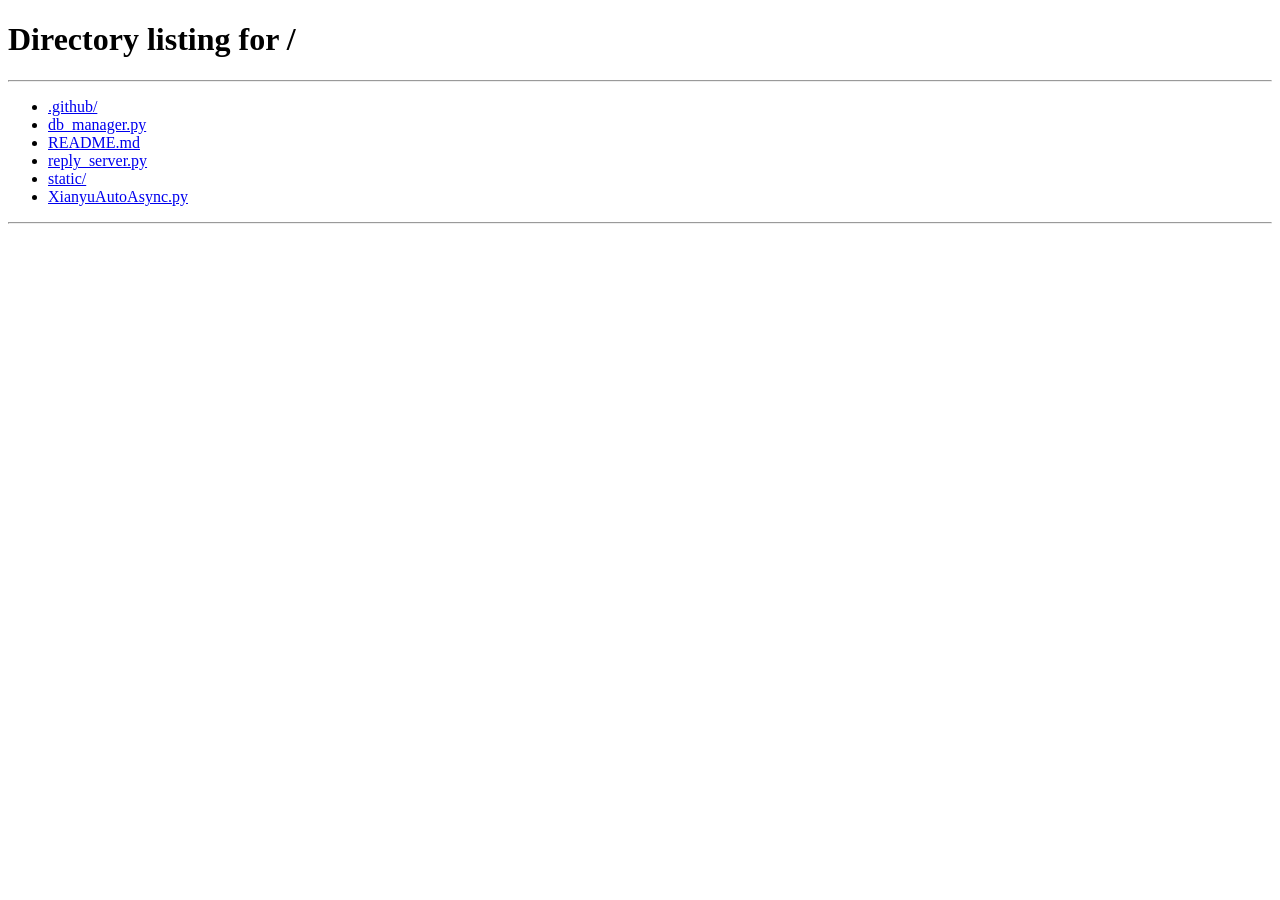
==== static/index.html @ 47ae5c9e "自动发货配置" ====
<!DOCTYPE html>
<html lang="zh-CN">
<head>
  <meta charset="UTF-8" />
  <meta name="viewport" content="width=device-width, initial-scale=1.0">
  <title>闲鱼自动回复管理系统</title>
  <link rel="stylesheet" href="/static/lib/bootstrap/bootstrap.min.css">
  <link rel="stylesheet" href="/static/lib/bootstrap-icons/bootstrap-icons.css">
  
  <link rel="stylesheet" href="/static/css/app.css">
</head>
<body>
  <!-- 移动端菜单切换按钮 -->
  <button class="mobile-toggle" onclick="toggleSidebar()">
    <i class="bi bi-list"></i>
  </button>

  <!-- 侧边栏 -->
  <div class="sidebar" id="sidebar">
    <div class="sidebar-header">
      <a href="#" class="sidebar-brand">
        <i class="bi bi-chat-dots-fill me-2"></i>
        闲鱼管理系统
      </a>
    </div>
    <nav class="sidebar-nav">
      <div class="nav-item">
        <a href="#" class="nav-link active" onclick="showSection('dashboard')">
          <i class="bi bi-speedometer2"></i>
          仪表盘
        </a>
      </div>
      <div class="nav-item">
        <a href="#" class="nav-link" onclick="showSection('accounts')">
          <i class="bi bi-person-circle"></i>
          账号管理
        </a>
      </div>
      <div class="nav-item">
        <a href="#" class="nav-link" onclick="showSection('items')">
          <i class="bi bi-box-seam"></i>
          商品管理
        </a>
      </div>
      <div class="nav-item">
        <a href="#" class="nav-link" onclick="showSection('auto-reply')">
          <i class="bi bi-chat-left-text"></i>
          自动回复
        </a>
      </div>
      <div class="nav-item">
        <a href="#" class="nav-link" onclick="showSection('cards')">
          <i class="bi bi-credit-card"></i>
          卡券管理
        </a>
      </div>
      <div class="nav-item">
        <a href="#" class="nav-link" onclick="showSection('auto-delivery')">
          <i class="bi bi-truck"></i>
          自动发货
        </a>
      </div>
      <div class="nav-item">
        <a href="#" class="nav-link" onclick="showSection('notification-channels')">
          <i class="bi bi-bell"></i>
          通知渠道
        </a>
      </div>
      <div class="nav-item">
        <a href="#" class="nav-link" onclick="showSection('message-notifications')">
          <i class="bi bi-chat-dots"></i>
          消息通知
        </a>
      </div>
      <div class="nav-item">
        <a href="/item_search.html" class="nav-link" target="_blank">
          <i class="bi bi-search"></i>
          商品搜索
        </a>
      </div>
      <div class="nav-item">
        <a href="#" class="nav-link" onclick="showSection('system-settings')">
          <i class="bi bi-gear"></i>
          系统设置
        </a>
      </div>

      <!-- 管理员专用菜单 -->
      <div id="adminMenuSection" style="display: none;">
        <div class="nav-divider mt-3 mb-2">
          <small class="text-white-50">管理员功能</small>
        </div>
        <div class="nav-item">
          <a href="/user_management.html" class="nav-link" target="_blank">
            <i class="bi bi-people"></i>
            用户管理
          </a>
        </div>
        <div class="nav-item">
          <a href="/log_management.html" class="nav-link" target="_blank">
            <i class="bi bi-file-text-fill"></i>
            系统日志
          </a>
        </div>
        <div class="nav-item">
          <a href="/data_management.html" class="nav-link" target="_blank">
            <i class="bi bi-database"></i>
            数据管理
          </a>
        </div>
      </div>

      <div class="nav-item">
        <a href="#" class="nav-link" onclick="showSection('about')">
          <i class="bi bi-info-circle"></i>
          关于
        </a>
      </div>

      <!-- 底部分隔符 -->
      <div class="nav-divider mt-3 mb-2">
        <small class="text-white-50">系统操作</small>
      </div>
      <div class="nav-item">
        <a href="#" class="nav-link" onclick="logout()">
          <i class="bi bi-box-arrow-right"></i>
          登出
        </a>
      </div>
    </nav>
  </div>

  <!-- 主内容区域 -->
  <div class="main-content">
    <!-- 仪表盘内容 -->
    <div id="dashboard-section" class="content-section active">
      <div class="content-header">
        <h2 class="mb-0">
          <i class="bi bi-speedometer2 me-2"></i>
          仪表盘
        </h2>
        <p class="text-muted mb-0">系统概览和统计信息</p>
      </div>
      <div class="content-body">
        <div class="dashboard-stats">
          <div class="stat-card">
            <div class="stat-icon primary">
              <i class="bi bi-person-circle"></i>
            </div>
            <div class="stat-number" id="totalAccounts">0</div>
            <div class="stat-label">总账号数</div>
          </div>
          <div class="stat-card">
            <div class="stat-icon success">
              <i class="bi bi-chat-left-text"></i>
            </div>
            <div class="stat-number" id="totalKeywords">0</div>
            <div class="stat-label">总关键词数</div>
          </div>
          <div class="stat-card">
            <div class="stat-icon warning">
              <i class="bi bi-activity"></i>
            </div>
            <div class="stat-number" id="activeAccounts">0</div>
            <div class="stat-label">启用账号数</div>
          </div>
        </div>

        <!-- 账号详情列表 -->
        <div class="card">
          <div class="card-header">
            <h5 class="mb-0">
              <i class="bi bi-list-ul me-2"></i>
              账号详情
            </h5>
          </div>
          <div class="card-body p-0">
            <div class="table-responsive">
              <table class="table table-hover mb-0">
                <thead>
                  <tr>
                    <th>账号ID</th>
                    <th>关键词数量</th>
                    <th>状态</th>
                    <th>最后更新</th>
                  </tr>
                </thead>
                <tbody id="dashboardAccountsList">
                  <!-- 动态生成 -->
                </tbody>
              </table>
            </div>
          </div>
        </div>
      </div>
    </div>

    <!-- 账号管理内容 -->
    <div id="accounts-section" class="content-section">
      <div class="content-header">
        <h2 class="mb-0">
          <i class="bi bi-person-circle me-2"></i>
          账号管理
        </h2>
        <p class="text-muted mb-0">管理闲鱼账号Cookie信息</p>
      </div>
      <div class="content-body">
        <!-- 添加Cookie卡片 -->
        <div class="card mb-4">
          <div class="card-header">
            <span><i class="bi bi-plus-circle me-2"></i>添加新账号</span>
          </div>
          <div class="card-body">
            <!-- 添加方式选择 -->
            <div class="row mb-4">
              <div class="col-12">
                <div class="d-grid gap-2 d-md-flex justify-content-md-center">
                  <button type="button" class="btn btn-success btn-lg me-md-2 flex-fill qr-login-btn" onclick="showQRCodeLogin()" style="max-width: 300px;">
                    <i class="bi bi-qr-code me-2"></i>
                    <span class="fw-bold">扫码登录</span>
                    <br>
                    <small class="opacity-75">推荐方式，安全便捷</small>
                  </button>
                  <button type="button" class="btn btn-outline-secondary btn-lg flex-fill manual-input-btn" onclick="toggleManualInput()" style="max-width: 300px;">
                    <i class="bi bi-keyboard me-2"></i>
                    <span class="fw-bold">手动输入</span>
                    <br>
                    <small class="opacity-75">输入Cookie信息</small>
                  </button>
                </div>
              </div>
            </div>

            <!-- 手动输入表单（默认隐藏） -->
            <div id="manualInputForm" style="display: none;">
              <div class="alert alert-info">
                <i class="bi bi-info-circle me-2"></i>
                <strong>提示：</strong>推荐使用扫码登录，更加安全便捷。如需手动输入，请确保Cookie信息的准确性。
              </div>
              <form id="addForm" class="row g-3">
                <div class="col-md-6">
                  <label for="cookieId" class="form-label">账号ID</label>
                  <input type="text" class="form-control" id="cookieId" placeholder="例如 unb 或自定义" required>
                </div>
                <div class="col-md-6">
                  <label for="cookieAlias" class="form-label">备注（可选）</label>
                  <input type="text" class="form-control" id="cookieAlias" placeholder="如：主号、店铺A" maxlength="32">
                </div>
                <div class="col-12">
                  <label for="cookieValue" class="form-label d-flex justify-content-between align-items-center">
                    <span>Cookie值</span>
                    <small class="text-muted">长度: <span id="cookieValueCounter">0</span> 字符</small>
                  </label>
                  <textarea class="form-control" id="cookieValue" rows="10"
                            style="font-family: ui-monospace, SFMono-Regular, Menlo, Consolas, monospace; font-size: 0.85rem; white-space: pre; word-break: break-all;"
                            placeholder="粘贴完整 Cookie 字符串，必须包含 unb / cookie2 / _m_h5_tk / _m_h5_tk_enc 等字段"
                            spellcheck="false" required></textarea>
                </div>
                <div class="col-12">
                  <button type="submit" class="btn btn-primary">
                    <i class="bi bi-plus-lg me-1"></i>添加账号
                  </button>
                  <button type="button" class="btn btn-secondary ms-2" onclick="toggleManualInput()">
                    <i class="bi bi-x-circle me-1"></i>取消
                  </button>
                </div>
              </form>
            </div>
          </div>
        </div>

        <!-- Cookie列表卡片 -->
        <div class="card">
          <div class="card-header d-flex justify-content-between align-items-center">
            <span><i class="bi bi-list-ul me-2"></i>账号列表</span>
            <div class="btn-group">
              <button class="btn btn-sm btn-outline-success" onclick="openDefaultReplyManager()">
                <i class="bi bi-chat-text me-1"></i>默认回复管理
              </button>
              <button class="btn btn-sm btn-outline-primary" onclick="loadCookies()">
                <i class="bi bi-arrow-clockwise me-1"></i>刷新
              </button>
            </div>
          </div>
          <div class="card-body p-0">
            <div class="table-responsive">
              <table class="table table-hover" id="cookieTable">
                <thead>
                  <tr>
                    <th style="width: 10%">账号ID</th>
                    <th style="width: 10%">备注</th>
                    <th style="width: 15%">Cookie值</th>
                    <th style="width: 7%">关键词</th>
                    <th style="width: 7%">状态</th>
                    <th style="width: 8%">默认回复</th>
                    <th style="width: 8%">AI回复</th>
                    <th style="width: 9%">自动确认发货</th>
                    <th style="width: 26%">操作</th>
                  </tr>
                </thead>
                <tbody></tbody>
              </table>
            </div>
          </div>
        </div>
      </div>
    </div>

    <!-- 商品管理内容 -->
    <div id="items-section" class="content-section">
      <div class="content-header">
        <h2 class="mb-0">
          <i class="bi bi-box-seam me-2"></i>
          商品管理
        </h2>
        <p class="text-muted mb-0">管理各账号的商品信息</p>
      </div>

      <div class="content-body">
        <!-- Cookie筛选 -->
        <div class="card mb-4">
          <div class="card-body">
            <div class="row align-items-end">
              <div class="col-md-6">
                <label for="itemCookieFilter" class="form-label">筛选账号</label>
                <select class="form-select" id="itemCookieFilter" onchange="loadItemsByCookie()">
                  <option value="">所有账号</option>
                </select>
              </div>
              <div class="col-md-6">
                <div class="d-flex justify-content-end align-items-end gap-2">
                  <!-- 页码输入 -->
                  <div class="d-flex align-items-center gap-2">
                    <label for="pageNumber" class="form-label mb-0 text-nowrap">页码:</label>
                    <input type="number" class="form-control" id="pageNumber" placeholder="页码" min="1" value="1" style="width: 80px;">
                  </div>
                  <div class="d-flex gap-2">
                    <button class="btn btn-success" onclick="getAllItemsFromAccount()">
                      <i class="bi bi-download me-1"></i>获取指定页
                    </button>
                    <button class="btn btn-warning" onclick="getAllItemsFromAccountAll()">
                      <i class="bi bi-collection me-1"></i>获取所有页
                    </button>
                    <button class="btn btn-primary" onclick="refreshItems()">
                      <i class="bi bi-arrow-clockwise me-1"></i>刷新
                    </button>
                  </div>
                </div>
              </div>
            </div>
          </div>
        </div>

        <!-- 商品列表 -->
        <div class="card">
          <div class="card-header d-flex justify-content-between align-items-center">
            <h5 class="mb-0">商品列表(自动发货根据商品标题和商品详情匹配关键字)</h5>
            <button class="btn btn-sm btn-outline-danger" onclick="batchDeleteItems()" id="batchDeleteBtn" disabled>
              <i class="bi bi-trash"></i> 批量删除
            </button>
          </div>
          <div class="card-body">
            <div class="table-responsive">
              <table class="table table-hover">
                <thead>
                  <tr>
                    <th style="width: 5%">
                      <input type="checkbox" id="selectAllItems" onchange="toggleSelectAll(this)">
                    </th>
                    <th style="width: 10%">账号ID</th>
                    <th style="width: 10%">商品ID</th>
                    <th style="width: 13%">商品标题</th>
                    <th style="width: 14%">商品详情</th>
                    <th style="width: 7%">多规格</th>
                    <th style="width: 9%">确认收货发货</th>
                    <th style="width: 13%">已配置发货规则</th>
                    <th style="width: 9%">更新时间</th>
                    <th style="width: 10%">操作</th>
                  </tr>
                </thead>
                <tbody id="itemsTableBody">
                  <tr>
                    <td colspan="10" class="text-center text-muted">加载中...</td>
                  </tr>
                </tbody>
              </table>
            </div>
          </div>
        </div>
      </div>
    </div>

    <!-- 自动回复内容 -->
    <div id="auto-reply-section" class="content-section">
      <div class="content-header">
        <h2 class="mb-0">
          <i class="bi bi-chat-left-text me-2"></i>
          自动回复
        </h2>
        <p class="text-muted mb-0">设置账号的关键词自动回复</p>
      </div>
      <div class="content-body">
        <!-- 现代化账号选择器 -->
        <div class="account-selector">
          <div class="selector-header">
            <div class="selector-icon">
              <i class="bi bi-person-circle"></i>
            </div>
            <div>
              <h3 class="selector-title">选择账号</h3>
              <p class="selector-subtitle">选择要配置自动回复的闲鱼账号</p>
            </div>
          </div>
          <div class="row g-3 align-items-end">
            <div class="col-md-8">
              <div class="account-select-wrapper">
                <select class="account-select" id="accountSelect" onchange="loadAccountKeywords()">
                  <option value="">🔍 请选择一个账号开始配置...</option>
                </select>
              </div>
            </div>
            <div class="col-md-4">
              <button class="btn btn-primary w-100 d-flex align-items-center justify-content-center" onclick="refreshAccountList()" style="padding: 1rem 1.25rem; height: auto;">
                <i class="bi bi-arrow-clockwise me-2"></i>
                <span>刷新列表</span>
              </button>
            </div>
          </div>
        </div>

        <!-- 现代化关键词管理容器 -->
        <div class="keyword-container" id="keywordManagement" style="display: none;">
          <div class="keyword-header">
            <h3>
              <i class="bi bi-chat-dots me-2"></i>
              关键词管理
            </h3>
            <div class="d-flex align-items-center gap-2">
              <div class="account-badge" id="currentAccountBadge">
                <!-- 动态显示当前账号 -->
              </div>
              <div class="btn-group" role="group">
                <button class="btn btn-outline-success btn-sm" onclick="exportKeywords()" title="导出关键词">
                  <i class="bi bi-download"></i> 导出
                </button>
                <button class="btn btn-outline-primary btn-sm" onclick="showImportModal()" title="导入关键词">
                  <i class="bi bi-upload"></i> 导入
                </button>
              </div>
            </div>
          </div>

          <!-- 添加关键词区域 -->
          <div class="keyword-input-area">
            <div class="keyword-input-group">
              <div class="input-field">
                <label>关键词</label>
                <input type="text" id="newKeyword" placeholder="例如：你好">
              </div>
              <div class="input-field">
                <label>自动回复内容</label>
                <input type="text" id="newReply" placeholder="例如：您好，欢迎咨询！有什么可以帮助您的吗？">
              </div>
              <div class="input-field">
                <label>商品ID（可选）</label>
                <select id="newItemIdSelect" class="form-select">
                  <option value="">选择商品或留空表示通用关键词</option>
                </select>
              </div>
              <button class="add-btn" onclick="addKeyword()">
                <i class="bi bi-plus-lg"></i>
                添加文本关键词
              </button>
              <button class="add-btn btn-image" onclick="showAddImageKeywordModal()">
                <i class="bi bi-image"></i>
                添加图片关键词
              </button>
            </div>
            <div class="mt-3">
              <small class="text-muted">
                <i class="bi bi-lightbulb me-1"></i>
                <strong>支持变量：</strong>
                <code>{send_user_name}</code> 用户昵称，
                <code>{send_user_id}</code> 用户ID，
                <code>{send_message}</code> 用户消息
              </small>
            </div>
          </div>

          <!-- 关键词列表 -->
          <div class="keywords-list" id="keywordsList">
            <!-- 动态生成的关键词列表 -->
          </div>
        </div>
      </div>
    </div>

    <!-- 卡券管理内容 -->
    <div id="cards-section" class="content-section">
      <div class="content-header">
        <h2 class="mb-0">
          <i class="bi bi-credit-card me-2"></i>
          卡券管理
        </h2>
        <p class="text-muted mb-0">管理虚拟商品的卡券数据，支持API、固定文字和批量数据</p>
      </div>
      <div class="content-body">
        <!-- 卡券列表 -->
        <div class="row">
          <div class="col-md-8">
            <div class="card">
              <div class="card-header d-flex justify-content-between align-items-center">
                <h5 class="mb-0">卡券列表</h5>
                <button class="btn btn-primary btn-sm" onclick="showAddCardModal()">
                  <i class="bi bi-plus-lg me-1"></i>添加卡券
                </button>
              </div>
              <div class="card-body">
                <div class="table-responsive">
                  <table class="table table-hover">
                    <thead>
                      <tr>
                        <th>卡券名称</th>
                        <th>类型</th>
                        <th>规格信息</th>
                        <th>数据量</th>
                        <th>延时时间</th>
                        <th>状态</th>
                        <th>创建时间</th>
                        <th>操作</th>
                      </tr>
                    </thead>
                    <tbody id="cardsTableBody">
                      <tr>
                        <td colspan="7" class="text-center py-4 text-muted">
                          <i class="bi bi-credit-card fs-1 d-block mb-3"></i>
                          <h5>暂无卡券数据</h5>
                          <p class="mb-0">点击"添加卡券"开始创建您的第一个卡券</p>
                        </td>
                      </tr>
                    </tbody>
                  </table>
                </div>
              </div>
            </div>
          </div>
          <div class="col-md-4">
            <div class="card">
              <div class="card-header">
                <h5 class="mb-0">统计信息</h5>
              </div>
              <div class="card-body">
                <div class="stat-item mb-3">
                  <div class="d-flex justify-content-between">
                    <span>总卡券数</span>
                    <span class="badge bg-primary" id="totalCards">0</span>
                  </div>
                </div>
                <div class="stat-item mb-3">
                  <div class="d-flex justify-content-between">
                    <span>API类型</span>
                    <span class="badge bg-info" id="apiCards">0</span>
                  </div>
                </div>
                <div class="stat-item mb-3">
                  <div class="d-flex justify-content-between">
                    <span>固定文字</span>
                    <span class="badge bg-success" id="textCards">0</span>
                  </div>
                </div>
                <div class="stat-item">
                  <div class="d-flex justify-content-between">
                    <span>批量数据</span>
                    <span class="badge bg-warning" id="dataCards">0</span>
                  </div>
                </div>
              </div>
            </div>
          </div>
        </div>
      </div>
    </div>

    <!-- 自动发货内容 -->
    <div id="auto-delivery-section" class="content-section">
      <div class="content-header">
        <h2 class="mb-0">
          <i class="bi bi-truck me-2"></i>
          自动发货
        </h2>
        <p class="text-muted mb-0">根据商品关键字自动匹配卡券进行发货</p>
      </div>
      <div class="content-body">
        <!-- 发货规则列表 -->
        <div class="row">
          <div class="col-md-8">
            <div class="card">
              <div class="card-header d-flex justify-content-between align-items-center">
                <h5 class="mb-0">发货规则</h5>
                <button class="btn btn-primary btn-sm" onclick="showAddDeliveryRuleModal()">
                  <i class="bi bi-plus-lg me-1"></i>添加规则
                </button>
              </div>
              <div class="card-body">
                <div class="table-responsive">
                  <table class="table table-hover">
                    <thead>
                      <tr>
                        <th>商品关键字</th>
                        <th>匹配卡券</th>
                        <th>卡券类型</th>
                        <th>发货数量</th>
                        <th>状态</th>
                        <th>已发货次数</th>
                        <th>操作</th>
                      </tr>
                    </thead>
                    <tbody id="deliveryRulesTableBody">
                      <tr>
                        <td colspan="7" class="text-center py-4 text-muted">
                          <i class="bi bi-truck fs-1 d-block mb-3"></i>
                          <h5>暂无发货规则</h5>
                          <p class="mb-0">点击"添加规则"开始配置自动发货规则</p>
                        </td>
                      </tr>
                    </tbody>
                  </table>
                </div>
              </div>
            </div>
          </div>
          <div class="col-md-4">
            <div class="card">
              <div class="card-header">
                <h5 class="mb-0">发货统计</h5>
              </div>
              <div class="card-body">
                <div class="stat-item mb-3">
                  <div class="d-flex justify-content-between">
                    <span>总规则数</span>
                    <span class="badge bg-primary" id="totalRules">0</span>
                  </div>
                </div>
                <div class="stat-item mb-3">
                  <div class="d-flex justify-content-between">
                    <span>启用规则</span>
                    <span class="badge bg-success" id="activeRules">0</span>
                  </div>
                </div>
                <div class="stat-item mb-3">
                  <div class="d-flex justify-content-between">
                    <span>今日发货</span>
                    <span class="badge bg-info" id="todayDeliveries">0</span>
                  </div>
                </div>
                <div class="stat-item">
                  <div class="d-flex justify-content-between">
                    <span>总发货量</span>
                    <span class="badge bg-warning" id="totalDeliveries">0</span>
                  </div>
                </div>
              </div>
            </div>
          </div>
        </div>
      </div>
    </div>

    <!-- 通知渠道管理内容 -->
    <div id="notification-channels-section" class="content-section">
      <div class="content-header">
        <h2 class="mb-0">
          <i class="bi bi-bell me-2"></i>
          通知渠道管理
        </h2>
        <p class="text-muted mb-0">管理消息通知渠道，支持QQ通知等多种方式</p>
      </div>
      <div class="content-body">
        <!-- 通知渠道类型选择 -->
        <div class="card mb-4">
          <div class="card-header">
            <span><i class="bi bi-plus-circle me-2"></i>添加通知渠道</span>
          </div>
          <div class="card-body">
            <div class="alert alert-info mb-4">
              <i class="bi bi-info-circle me-2"></i>
              <strong>选择通知方式：</strong>点击下方按钮选择您要配置的通知渠道类型
            </div>

            <!-- 通知渠道类型按钮 -->
            <div class="row g-2">
              <div class="col-sm-6 col-md-4 col-lg-3 col-xl-2">
                <div class="card h-100 channel-type-card" onclick="showAddChannelModal('qq')">
                  <div class="card-body text-center">
                    <div class="channel-icon">
                      <i class="bi bi-chat-dots-fill text-primary"></i>
                    </div>
                    <h6 class="card-title">QQ通知</h6>
                    <p class="card-text text-muted">QQ机器人消息</p>
                    <div class="mt-auto">
                      <button class="btn btn-outline-primary btn-sm">
                        <i class="bi bi-plus-circle me-1"></i>配置
                      </button>
                    </div>
                  </div>
                </div>
              </div>

              <div class="col-sm-6 col-md-4 col-lg-3 col-xl-2">
                <div class="card h-100 channel-type-card" onclick="showAddChannelModal('dingtalk')">
                  <div class="card-body text-center">
                    <div class="channel-icon">
                      <i class="bi bi-bell-fill text-info"></i>
                    </div>
                    <h6 class="card-title">钉钉通知</h6>
                    <p class="card-text text-muted">钉钉机器人消息</p>
                    <div class="mt-auto">
                      <button class="btn btn-outline-info btn-sm">
                        <i class="bi bi-plus-circle me-1"></i>配置
                      </button>
                    </div>
                  </div>
                </div>
              </div>

              <div class="col-sm-6 col-md-4 col-lg-3 col-xl-2">
                <div class="card h-100 channel-type-card" onclick="showAddChannelModal('email')">
                  <div class="card-body text-center">
                    <div class="channel-icon">
                      <i class="bi bi-envelope-fill text-success"></i>
                    </div>
                    <h6 class="card-title">邮件通知</h6>
                    <p class="card-text text-muted">SMTP邮件发送</p>
                    <div class="mt-auto">
                      <button class="btn btn-outline-success btn-sm">
                        <i class="bi bi-plus-circle me-1"></i>配置
                      </button>
                    </div>
                  </div>
                </div>
              </div>

              <div class="col-sm-6 col-md-4 col-lg-3 col-xl-2">
                <div class="card h-100 channel-type-card" onclick="showAddChannelModal('webhook')">
                  <div class="card-body text-center">
                    <div class="channel-icon">
                      <i class="bi bi-link-45deg text-warning"></i>
                    </div>
                    <h6 class="card-title">Webhook</h6>
                    <p class="card-text text-muted">自定义HTTP请求</p>
                    <div class="mt-auto">
                      <button class="btn btn-outline-warning btn-sm">
                        <i class="bi bi-plus-circle me-1"></i>配置
                      </button>
                    </div>
                  </div>
                </div>
              </div>

              <div class="col-sm-6 col-md-4 col-lg-3 col-xl-2">
                <div class="card h-100 channel-type-card" onclick="showAddChannelModal('wechat')">
                  <div class="card-body text-center">
                    <div class="channel-icon">
                      <i class="bi bi-wechat text-success"></i>
                    </div>
                    <h6 class="card-title">微信通知</h6>
                    <p class="card-text text-muted">企业微信机器人</p>
                    <div class="mt-auto">
                      <button class="btn btn-outline-success btn-sm">
                        <i class="bi bi-plus-circle me-1"></i>配置
                      </button>
                    </div>
                  </div>
                </div>
              </div>

              <div class="col-sm-6 col-md-4 col-lg-3 col-xl-2">
                <div class="card h-100 channel-type-card" onclick="showAddChannelModal('telegram')">
                  <div class="card-body text-center">
                    <div class="channel-icon">
                      <i class="bi bi-telegram text-primary"></i>
                    </div>
                    <h6 class="card-title">Telegram</h6>
                    <p class="card-text text-muted">Telegram机器人</p>
                    <div class="mt-auto">
                      <button class="btn btn-outline-primary btn-sm">
                        <i class="bi bi-plus-circle me-1"></i>配置
                      </button>
                    </div>
                  </div>
                </div>
              </div>
            </div>
          </div>
        </div>

        <!-- 通知渠道列表 -->
        <div class="card">
          <div class="card-header d-flex justify-content-between align-items-center">
            <span><i class="bi bi-list-ul me-2"></i>通知渠道列表</span>
            <button class="btn btn-sm btn-outline-primary" onclick="loadNotificationChannels()">
              <i class="bi bi-arrow-clockwise me-1"></i>刷新
            </button>
          </div>
          <div class="card-body">
            <div class="table-responsive">
              <table class="table table-hover" id="channelsTable">
                <thead>
                  <tr>
                    <th style="width: 10%">ID</th>
                    <th style="width: 25%">名称</th>
                    <th style="width: 15%">类型</th>
                    <th style="width: 20%">配置</th>
                    <th style="width: 10%">状态</th>
                    <th style="width: 20%">操作</th>
                  </tr>
                </thead>
                <tbody id="channelsTableBody">
                  <!-- 动态生成 -->
                </tbody>
              </table>
            </div>
          </div>
        </div>
      </div>
    </div>

    <!-- 消息通知配置内容 -->
    <div id="message-notifications-section" class="content-section">
      <div class="content-header">
        <h2 class="mb-0">
          <i class="bi bi-chat-dots me-2"></i>
          消息通知配置
        </h2>
        <p class="text-muted mb-0">为每个账号配置消息通知渠道</p>
      </div>
      <div class="content-body">
        <div class="card">
          <div class="card-header d-flex justify-content-between align-items-center">
            <span><i class="bi bi-gear me-2"></i>账号通知配置</span>
            <button class="btn btn-sm btn-outline-primary" onclick="loadMessageNotifications()">
              <i class="bi bi-arrow-clockwise me-1"></i>刷新
            </button>
          </div>
          <div class="card-body">
            <div class="table-responsive">
              <table class="table table-hover" id="notificationsTable">
                <thead>
                  <tr>
                    <th style="width: 20%">账号ID</th>
                    <th style="width: 30%">通知渠道</th>
                    <th style="width: 15%">状态</th>
                    <th style="width: 35%">操作</th>
                  </tr>
                </thead>
                <tbody id="notificationsTableBody">
                  <!-- 动态生成 -->
                </tbody>
              </table>
            </div>
          </div>
        </div>
      </div>
    </div>

    <!-- 日志管理内容 -->
    <div id="logs-section" class="content-section">
      <div class="content-header">
        <h2 class="mb-0">
          <i class="bi bi-file-text me-2"></i>
          日志管理
        </h2>
        <p class="text-muted mb-0">实时显示系统日志，支持自动刷新和统计分析</p>
      </div>

      <div class="content-body">
        <!-- 日志控制 -->
        <div class="row mb-3">
          <div class="col-md-3">
            <label for="logLines" class="form-label">显示行数</label>
            <select class="form-select" id="logLines" onchange="refreshLogs()">
              <option value="100">100行</option>
              <option value="200" selected>200行</option>
              <option value="500">500行</option>
              <option value="1000">1000行</option>
              <option value="2000">2000行</option>
            </select>
          </div>
          <div class="col-md-9">
            <label class="form-label">&nbsp;</label>
            <div class="d-flex gap-2">
              <button class="btn btn-outline-primary" onclick="refreshLogs()">
                <i class="bi bi-arrow-clockwise me-1"></i>刷新日志
              </button>
              <button class="btn btn-outline-secondary" onclick="clearLogsDisplay()">
                <i class="bi bi-trash me-1"></i>清空显示
              </button>
              <button class="btn btn-outline-danger" onclick="clearLogsServer()">
                <i class="bi bi-trash3 me-1"></i>清空服务器日志
              </button>
              <button class="btn btn-outline-info" onclick="showLogStats()">
                <i class="bi bi-bar-chart me-1"></i>统计信息
              </button>
              <button class="btn btn-outline-info" onclick="toggleAutoRefresh()">
                <i class="bi bi-play-circle me-1"></i><span id="autoRefreshText">开启自动刷新</span>
              </button>
            </div>
          </div>
        </div>

        <!-- 日志显示区域 -->
        <div class="card">
          <div class="card-header d-flex justify-content-between align-items-center">
            <span>系统日志</span>
            <div class="d-flex gap-2">
              <span class="badge bg-secondary" id="logCount">0 条日志</span>
              <span class="badge bg-info" id="lastUpdate">未更新</span>
            </div>
          </div>
          <div class="card-body p-0">
            <div id="logContainer" class="log-container">
              <div class="text-center p-4 text-muted">
                <i class="bi bi-file-text fs-1"></i>
                <p class="mt-2">点击刷新按钮加载日志</p>
              </div>
            </div>
          </div>
        </div>
      </div>
    </div>

    <!-- 系统设置内容 -->
    <div id="system-settings-section" class="content-section">
      <div class="content-header">
        <h2 class="mb-0">
          <i class="bi bi-gear me-2"></i>
          系统设置
        </h2>
        <p class="text-muted mb-0">管理系统配置和用户设置</p>
      </div>
      <div class="content-body">
        <div class="row">
          <!-- 密码设置 -->
          <div class="col-md-6">
            <div class="card">
              <div class="card-header">
                <i class="bi bi-shield-lock me-2"></i>密码设置
              </div>
              <div class="card-body">
                <form id="passwordForm">
                  <div class="mb-3">
                    <label for="currentPassword" class="form-label">当前密码</label>
                    <input type="password" class="form-control" id="currentPassword" required>
                  </div>
                  <div class="mb-3">
                    <label for="newPassword" class="form-label">新密码</label>
                    <input type="password" class="form-control" id="newPassword" required>
                  </div>
                  <div class="mb-3">
                    <label for="confirmPassword" class="form-label">确认新密码</label>
                    <input type="password" class="form-control" id="confirmPassword" required>
                  </div>
                  <button type="submit" class="btn btn-primary">
                    <i class="bi bi-check-circle me-1"></i>更新密码
                  </button>
                </form>
              </div>
            </div>
          </div>

          <!-- 主题设置 -->
          <div class="col-md-6">
            <div class="card">
              <div class="card-header">
                <i class="bi bi-palette me-2"></i>主题设置
              </div>
              <div class="card-body">
                <form id="themeForm">
                  <div class="mb-3">
                    <label for="themeColor" class="form-label">主题颜色</label>
                    <select class="form-select" id="themeColor">
                      <option value="blue">蓝色</option>
                      <option value="green">绿色</option>
                      <option value="purple">紫色</option>
                      <option value="red">红色</option>
                      <option value="orange">橙色</option>
                    </select>
                  </div>
                  <button type="submit" class="btn btn-primary">
                    <i class="bi bi-check-circle me-1"></i>应用主题
                  </button>
                </form>
              </div>
            </div>
          </div>
        </div>

        <!-- 备份管理 (仅管理员可见) -->
        <div id="backup-management" class="row mt-4" style="display: none;">
          <div class="col-12">
            <div class="card">
              <div class="card-header">
                <i class="bi bi-archive me-2"></i>备份管理
                <span class="badge bg-warning ms-2">管理员专用</span>
              </div>
              <div class="card-body">
                <div class="row">
                  <!-- 数据库备份 -->
                  <div class="col-md-6">
                    <h6 class="mb-3">
                      <i class="bi bi-database-down me-2"></i>数据库备份
                    </h6>
                    <p class="text-muted mb-3">直接下载完整的数据库文件，包含所有用户数据和设置</p>
                    <button type="button" class="btn btn-success" onclick="downloadDatabaseBackup()">
                      <i class="bi bi-download me-1"></i>下载数据库
                    </button>
                    <div class="mt-2">
                      <small class="text-muted">
                        <i class="bi bi-info-circle me-1"></i>
                        推荐方式：完整备份，恢复简单
                      </small>
                    </div>
                  </div>

                  <!-- 数据库恢复 -->
                  <div class="col-md-6">
                    <h6 class="mb-3">
                      <i class="bi bi-database-up me-2"></i>数据库恢复
                    </h6>
                    <p class="text-muted mb-3">上传数据库文件直接替换当前数据库，系统将自动重新加载</p>
                    <div class="mb-3">
                      <input type="file" class="form-control" id="databaseFile" accept=".db">
                    </div>
                    <button type="button" class="btn btn-danger" onclick="uploadDatabaseBackup()">
                      <i class="bi bi-upload me-1"></i>恢复数据库
                    </button>
                    <div class="mt-2">
                      <small class="text-danger">
                        <i class="bi bi-exclamation-triangle me-1"></i>
                        警告：将覆盖所有当前数据！
                      </small>
                    </div>
                  </div>
                </div>



                <!-- 系统缓存管理 -->
                <div class="row mt-4">
                  <div class="col-12">
                    <h6 class="mb-3">
                      <i class="bi bi-arrow-clockwise me-2"></i>系统缓存管理
                    </h6>
                    <p class="text-muted mb-3">如果导入备份后关键字等数据没有立即更新，可以手动刷新系统缓存</p>
                    <button type="button" class="btn btn-info" onclick="reloadSystemCache()">
                      <i class="bi bi-arrow-clockwise me-1"></i>刷新系统缓存
                    </button>
                  </div>
                </div>

                <div class="alert alert-warning mt-4" role="alert">
                  <i class="bi bi-exclamation-triangle me-2"></i>
                  <strong>注意：</strong>导入备份将会覆盖当前系统的所有数据，请谨慎操作！建议在导入前先导出当前数据作为备份。
                </div>
              </div>
            </div>
          </div>
        </div>
      </div>
    </div>

    <!-- 关于页面内容 -->
    <div id="about-section" class="content-section">
      <div class="content-header">
        <h2 class="mb-0">
          <i class="bi bi-info-circle me-2"></i>
          关于
        </h2>
        <p class="text-muted mb-0">联系我们和技术支持</p>
      </div>
      <div class="content-body">
        <div class="row">
          <div class="col-md-6">
            <div class="card">
              <div class="card-header">
                <i class="bi bi-wechat me-2"></i>微信群
              </div>
              <div class="card-body text-center">
                <img src="/static/wechat-group.png" alt="微信群二维码" class="img-fluid" style="max-width: 200px;">
                <p class="mt-3 text-muted">扫码加入微信技术交流群</p>
              </div>
            </div>
          </div>
          <div class="col-md-6">
            <div class="card">
              <div class="card-header">
                <i class="bi bi-chat-square me-2"></i>QQ群
              </div>
              <div class="card-body text-center">
                <img src="/static/qq-group.png" alt="QQ群二维码" class="img-fluid" style="max-width: 200px;">
                <p class="mt-3 text-muted">扫码加入QQ技术交流群</p>
              </div>
            </div>
          </div>
        </div>
      </div>
    </div>

  </div> <!-- 结束 main-content -->

  <!-- 扫码登录模态框 -->
  <div class="modal fade" id="qrCodeLoginModal" tabindex="-1">
    <div class="modal-dialog modal-dialog-centered modal-lg">
      <div class="modal-content">
        <div class="modal-header bg-success text-white">
          <h5 class="modal-title">
            <i class="bi bi-qr-code me-2"></i>扫码登录闲鱼账号
          </h5>
          <button type="button" class="btn-close btn-close-white" data-bs-dismiss="modal"></button>
        </div>
        <div class="modal-body text-center py-4">
          <!-- 步骤指引 -->
          <div class="row mb-4">
            <div class="col-12">
              <div class="d-flex justify-content-center align-items-center">
                <div class="step-item me-3">
                  <div class="step-number bg-success text-white rounded-circle d-inline-flex align-items-center justify-content-center" style="width: 30px; height: 30px;">1</div>
                  <small class="d-block mt-1">打开闲鱼APP</small>
                </div>
                <i class="bi bi-arrow-right text-muted me-3"></i>
                <div class="step-item me-3">
                  <div class="step-number bg-success text-white rounded-circle d-inline-flex align-items-center justify-content-center" style="width: 30px; height: 30px;">2</div>
                  <small class="d-block mt-1">扫描二维码</small>
                </div>
                <i class="bi bi-arrow-right text-muted me-3"></i>
                <div class="step-item">
                  <div class="step-number bg-success text-white rounded-circle d-inline-flex align-items-center justify-content-center" style="width: 30px; height: 30px;">3</div>
                  <small class="d-block mt-1">自动添加账号</small>
                </div>
              </div>
            </div>
          </div>

          <!-- 二维码区域 -->
          <div id="qrCodeContainer">
            <div class="spinner-border text-success mb-3" role="status" style="width: 3rem; height: 3rem;">
              <span class="visually-hidden">生成二维码中...</span>
            </div>
            <p class="text-muted fs-5 mb-2">正在生成二维码...</p>
            <div class="alert alert-warning border-0 bg-light-warning d-inline-block qr-loading-tip">
              <i class="bi bi-clock me-2 text-warning"></i>
              <small class="text-warning fw-bold">二维码生成较慢，请耐心等待</small>
            </div>
          </div>
          <div id="qrCodeImage" style="display: none;">
            <div class="qr-code-wrapper p-3 bg-light rounded-3 d-inline-block mb-3">
              <img id="qrCodeImg" src="" alt="登录二维码" class="img-fluid" style="max-width: 280px;">
            </div>
            <h6 class="text-success mb-2">
              <i class="bi bi-phone me-2"></i>请使用闲鱼APP扫描二维码
            </h6>
            <div class="alert alert-info border-0 bg-light">
              <i class="bi bi-info-circle me-2 text-info"></i>
              <small>扫码后请等待页面提示，系统会自动获取并保存您的账号信息</small>
            </div>
          </div>

          <!-- 状态显示 -->
          <div id="qrCodeStatus" class="mt-3">
            <div class="d-flex align-items-center justify-content-center">
              <div class="spinner-border spinner-border-sm text-success me-2" role="status" style="display: none;" id="statusSpinner">
                <span class="visually-hidden">检查中...</span>
              </div>
              <span id="statusText" class="text-muted">等待扫码...</span>
            </div>
          </div>
        </div>
        <div class="modal-footer bg-light">
          <button type="button" class="btn btn-outline-secondary" data-bs-dismiss="modal">
            <i class="bi bi-x-circle me-1"></i>关闭
          </button>
          <button type="button" class="btn btn-success" onclick="refreshQRCode()" id="refreshQRBtn">
            <i class="bi bi-arrow-clockwise me-1"></i>重新生成二维码
          </button>
        </div>
      </div>
    </div>
  </div>

  <!-- 添加通知渠道模态框 -->
  <div class="modal fade" id="addChannelModal" tabindex="-1">
    <div class="modal-dialog modal-lg">
      <div class="modal-content">
        <div class="modal-header">
          <h5 class="modal-title">
            <i class="bi bi-plus-circle me-2"></i>
            <span id="addChannelModalTitle">添加通知渠道</span>
          </h5>
          <button type="button" class="btn-close" data-bs-dismiss="modal"></button>
        </div>
        <div class="modal-body">
          <!-- 渠道类型说明 -->
          <div id="channelTypeInfo" class="alert alert-info">
            <i class="bi bi-info-circle me-2"></i>
            <span id="channelTypeDescription">请配置通知渠道信息</span>
          </div>

          <form id="addChannelForm">
            <input type="hidden" id="channelType">

            <!-- 基本信息 -->
            <div class="row mb-3">
              <div class="col-md-6">
                <label for="channelName" class="form-label">渠道名称 <span class="text-danger">*</span></label>
                <input type="text" class="form-control" id="channelName" placeholder="例如：我的QQ通知" required>
              </div>
              <div class="col-md-6">
                <label for="channelEnabled" class="form-label">状态</label>
                <div class="form-check form-switch mt-2">
                  <input class="form-check-input" type="checkbox" id="channelEnabled" checked>
                  <label class="form-check-label" for="channelEnabled">
                    启用此通知渠道
                  </label>
                </div>
              </div>
            </div>

            <!-- 动态配置字段 -->
            <div id="channelConfigFields">
              <!-- 根据渠道类型动态生成 -->
            </div>
          </form>
        </div>
        <div class="modal-footer">
          <button type="button" class="btn btn-secondary" data-bs-dismiss="modal">
            <i class="bi bi-x-circle me-1"></i>取消
          </button>
          <button type="button" class="btn btn-primary" onclick="saveNotificationChannel()">
            <i class="bi bi-check-circle me-1"></i>保存配置
          </button>
        </div>
      </div>
    </div>
  </div>

  <!-- 编辑通知渠道模态框 -->
  <div class="modal fade" id="editChannelModal" tabindex="-1">
    <div class="modal-dialog modal-lg">
      <div class="modal-content">
        <div class="modal-header">
          <h5 class="modal-title">
            <i class="bi bi-pencil me-2"></i>
            编辑通知渠道
          </h5>
          <button type="button" class="btn-close" data-bs-dismiss="modal"></button>
        </div>
        <div class="modal-body">
          <form id="editChannelForm">
            <input type="hidden" id="editChannelId">
            <input type="hidden" id="editChannelType">

            <!-- 基本信息 -->
            <div class="row mb-3">
              <div class="col-md-6">
                <label for="editChannelName" class="form-label">渠道名称 <span class="text-danger">*</span></label>
                <input type="text" class="form-control" id="editChannelName" placeholder="例如：我的QQ通知" required>
              </div>
              <div class="col-md-6">
                <label for="editChannelEnabled" class="form-label">状态</label>
                <div class="form-check form-switch mt-2">
                  <input class="form-check-input" type="checkbox" id="editChannelEnabled" checked>
                  <label class="form-check-label" for="editChannelEnabled">
                    启用此通知渠道
                  </label>
                </div>
              </div>
            </div>

            <!-- 动态配置字段 -->
            <div id="editChannelConfigFields">
              <!-- 根据渠道类型动态生成 -->
            </div>
          </form>
        </div>
        <div class="modal-footer">
          <button type="button" class="btn btn-secondary" data-bs-dismiss="modal">取消</button>
          <button type="button" class="btn btn-primary" onclick="updateNotificationChannel()">保存修改</button>
        </div>
      </div>
    </div>
  </div>

  <!-- 配置账号通知模态框 -->
  <div class="modal fade" id="configNotificationModal" tabindex="-1">
    <div class="modal-dialog">
      <div class="modal-content">
        <div class="modal-header">
          <h5 class="modal-title">
            <i class="bi bi-gear me-2"></i>
            配置账号通知
          </h5>
          <button type="button" class="btn-close" data-bs-dismiss="modal"></button>
        </div>
        <div class="modal-body">
          <form id="configNotificationForm">
            <input type="hidden" id="configAccountId">
            <div class="mb-3">
              <label class="form-label">账号ID</label>
              <input type="text" class="form-control" id="displayAccountId" readonly>
            </div>
            <div class="mb-3">
              <label for="notificationChannel" class="form-label">选择通知渠道 <span class="text-danger">*</span></label>
              <select class="form-select" id="notificationChannel" required>
                <option value="">请选择通知渠道</option>
              </select>
              <small class="form-text text-muted">选择要接收此账号消息通知的渠道</small>
            </div>
            <div class="mb-3">
              <div class="form-check">
                <input class="form-check-input" type="checkbox" id="notificationEnabled" checked>
                <label class="form-check-label" for="notificationEnabled">
                  启用消息通知
                </label>
              </div>
            </div>
          </form>
        </div>
        <div class="modal-footer">
          <button type="button" class="btn btn-secondary" data-bs-dismiss="modal">取消</button>
          <button type="button" class="btn btn-primary" onclick="saveAccountNotification()">保存配置</button>
        </div>
      </div>
    </div>
  </div>

  <!-- 添加卡券模态框 -->
  <div class="modal fade" id="addCardModal" tabindex="-1">
    <div class="modal-dialog modal-lg">
      <div class="modal-content">
        <div class="modal-header">
          <h5 class="modal-title">
            <i class="bi bi-credit-card me-2"></i>
            添加卡券
          </h5>
          <button type="button" class="btn-close" data-bs-dismiss="modal"></button>
        </div>
        <div class="modal-body">
          <form id="addCardForm" onsubmit="event.preventDefault(); saveCard(); return false;">
            <div class="mb-3">
              <label class="form-label">卡券名称 <span class="text-danger">*</span></label>
              <input type="text" class="form-control" id="cardName" placeholder="例如：游戏点卡、会员卡等" required>
            </div>
            <div class="mb-3">
              <label class="form-label">卡券类型 <span class="text-danger">*</span></label>
              <select class="form-select" id="cardType" onchange="toggleCardTypeFields()" required>
                <option value="">请选择类型</option>
                <option value="api">API接口</option>
                <option value="text">固定文字</option>
                <option value="data">批量数据</option>
                <option value="image">图片</option>
              </select>
            </div>

            <!-- API配置 -->
            <div id="apiFields" class="card mb-3" style="display: none;">
              <div class="card-header">
                <h6 class="mb-0">API配置</h6>
              </div>
              <div class="card-body">
                <div class="mb-3">
                  <label class="form-label">API地址</label>
                  <input type="url" class="form-control" id="apiUrl" placeholder="https://api.example.com/get-card">
                </div>
                <div class="row">
                  <div class="col-md-6">
                    <label class="form-label">请求方法</label>
                    <select class="form-select" id="apiMethod">
                      <option value="GET">GET</option>
                      <option value="POST">POST</option>
                    </select>
                  </div>
                  <div class="col-md-6">
                    <label class="form-label">超时时间(秒)</label>
                    <input type="number" class="form-control" id="apiTimeout" value="10" min="1" max="60">
                  </div>
                </div>
                <div class="mb-3">
                  <label class="form-label">请求头 (JSON格式)</label>
                  <textarea class="form-control" id="apiHeaders" rows="3" placeholder='{"Authorization": "Bearer token", "Content-Type": "application/json"}'></textarea>
                </div>
                <div class="mb-3">
                  <label class="form-label">请求参数 (JSON格式)</label>
                  <textarea class="form-control" id="apiParams" rows="3" placeholder='{"type": "card", "count": 1}'></textarea>
                </div>
              </div>
            </div>

            <!-- 固定文字配置 -->
            <div id="textFields" class="card mb-3" style="display: none;">
              <div class="card-header">
                <h6 class="mb-0">固定文字配置</h6>
              </div>
              <div class="card-body">
                <div class="mb-3">
                  <label class="form-label">固定文字内容</label>
                  <textarea class="form-control" id="textContent" rows="5" placeholder="请输入要发送的固定文字内容..."></textarea>
                </div>
              </div>
            </div>

            <!-- 批量数据配置 -->
            <div id="dataFields" class="card mb-3" style="display: none;">
              <div class="card-header">
                <h6 class="mb-0">批量数据配置</h6>
              </div>
              <div class="card-body">
                <div class="mb-3">
                  <label class="form-label">数据内容 (一行一个)</label>
                  <textarea class="form-control" id="dataContent" rows="10" placeholder="请输入数据，每行一个：&#10;卡号1:密码1&#10;卡号2:密码2&#10;或者&#10;兑换码1&#10;兑换码2"></textarea>
                  <small class="form-text text-muted">支持格式：卡号:密码 或 单独的兑换码</small>
                </div>
              </div>
            </div>

            <!-- 图片配置 -->
            <div id="imageFields" class="card mb-3" style="display: none;">
              <div class="card-header">
                <h6 class="mb-0">图片配置</h6>
              </div>
              <div class="card-body">
                <div class="mb-3">
                  <label class="form-label">选择图片 <span class="text-danger">*</span></label>
                  <input type="file" class="form-control" id="cardImageFile" accept="image/*">
                  <small class="form-text text-muted">
                    <i class="bi bi-info-circle me-1"></i>
                    支持JPG、PNG、GIF格式，最大5MB，建议尺寸不超过4096x4096像素
                  </small>
                </div>

                <div id="cardImagePreview" class="mb-3" style="display: none;">
                  <label class="form-label">图片预览</label>
                  <div class="preview-container">
                    <img id="cardPreviewImg" src="" alt="预览图片"
                         style="max-width: 100%; max-height: 300px; border-radius: 8px; border: 1px solid #ddd;">
                  </div>
                </div>
              </div>
            </div>

            <div class="mb-3">
              <label class="form-label">延时发货时间</label>
              <div class="input-group">
                <input type="number" class="form-control" id="cardDelaySeconds" value="0" min="0" max="3600" placeholder="0">
                <span class="input-group-text">秒</span>
              </div>
              <small class="form-text text-muted">
                <i class="bi bi-clock me-1"></i>
                设置自动发货的延时时间，0表示立即发货，最大3600秒(1小时)
              </small>
            </div>

            <div class="mb-3">
              <label class="form-label">备注信息</label>
              <textarea class="form-control" id="cardDescription" rows="3" placeholder="可选的备注信息，支持变量替换：&#10;{DELIVERY_CONTENT} - 发货内容&#10;例如：您的卡券信息：{DELIVERY_CONTENT}，请妥善保管。"></textarea>
              <small class="form-text text-muted">
                <i class="bi bi-info-circle me-1"></i>
                备注内容会与发货内容一起发送。使用 <code>{DELIVERY_CONTENT}</code> 变量可以在备注中插入实际的发货内容。
              </small>
            </div>

            <!-- 多规格设置 -->
            <div class="mb-3">
              <div class="form-check form-switch">
                <input class="form-check-input" type="checkbox" id="isMultiSpec" onchange="toggleMultiSpecFields()">
                <label class="form-check-label" for="isMultiSpec">
                  <strong>多规格卡券</strong>
                </label>
              </div>
              <div class="form-text">开启后可以为同一商品的不同规格创建不同的卡券</div>
            </div>

            <!-- 多规格字段 -->
            <div id="multiSpecFields" style="display: none;">
              <div class="row">
                <div class="col-md-6">
                  <div class="mb-3">
                    <label class="form-label">规格名称 <span class="text-danger">*</span></label>
                    <input type="text" class="form-control" id="specName" placeholder="例如：套餐类型、颜色、尺寸">
                    <div class="form-text">规格的名称，如套餐类型、颜色等</div>
                  </div>
                </div>
                <div class="col-md-6">
                  <div class="mb-3">
                    <label class="form-label">规格值 <span class="text-danger">*</span></label>
                    <input type="text" class="form-control" id="specValue" placeholder="例如：30天、红色、XL">
                    <div class="form-text">具体的规格值，如30天、红色等</div>
                  </div>
                </div>
              </div>
              <div class="alert alert-info">
                <i class="bi bi-info-circle"></i>
                <strong>多规格说明：</strong>
                <ul class="mb-0 mt-2">
                  <li>同一卡券名称可以创建多个不同规格的卡券</li>
                  <li>卡券名称+规格名称+规格值必须唯一</li>
                  <li>自动发货时会优先匹配精确规格，找不到时使用普通卡券兜底</li>
                </ul>
              </div>
            </div>
          </form>
        </div>
        <div class="modal-footer">
          <button type="button" class="btn btn-secondary" data-bs-dismiss="modal">取消</button>
          <button type="button" class="btn btn-primary" onclick="saveCard()">保存卡券</button>
        </div>
      </div>
    </div>
  </div>

  <!-- 编辑卡券模态框 -->
  <div class="modal fade" id="editCardModal" tabindex="-1">
    <div class="modal-dialog modal-lg">
      <div class="modal-content">
        <div class="modal-header">
          <h5 class="modal-title">
            <i class="bi bi-pencil me-2"></i>
            编辑卡券
          </h5>
          <button type="button" class="btn-close" data-bs-dismiss="modal"></button>
        </div>
        <div class="modal-body">
          <form id="editCardForm">
            <input type="hidden" id="editCardId">
            <div class="mb-3">
              <label class="form-label">卡券名称 <span class="text-danger">*</span></label>
              <input type="text" class="form-control" id="editCardName" required>
            </div>
            <div class="mb-3">
              <label class="form-label">卡券类型 <span class="text-danger">*</span></label>
              <select class="form-select" id="editCardType" onchange="toggleEditCardTypeFields()" required>
                <option value="api">API接口</option>
                <option value="text">固定文字</option>
                <option value="data">批量数据</option>
                <option value="image">图片</option>
              </select>
            </div>

            <!-- API配置 -->
            <div id="editApiFields" class="card mb-3" style="display: none;">
              <div class="card-header">
                <h6 class="mb-0">API配置</h6>
              </div>
              <div class="card-body">
                <div class="mb-3">
                  <label class="form-label">API地址</label>
                  <input type="url" class="form-control" id="editApiUrl">
                </div>
                <div class="row">
                  <div class="col-md-6">
                    <label class="form-label">请求方法</label>
                    <select class="form-select" id="editApiMethod">
                      <option value="GET">GET</option>
                      <option value="POST">POST</option>
                    </select>
                  </div>
                  <div class="col-md-6">
                    <label class="form-label">超时时间(秒)</label>
                    <input type="number" class="form-control" id="editApiTimeout" value="10" min="1" max="60">
                  </div>
                </div>
                <div class="mb-3">
                  <label class="form-label">请求头 (JSON格式)</label>
                  <textarea class="form-control" id="editApiHeaders" rows="3"></textarea>
                </div>
                <div class="mb-3">
                  <label class="form-label">请求参数 (JSON格式)</label>
                  <textarea class="form-control" id="editApiParams" rows="3"></textarea>
                </div>
              </div>
            </div>

            <!-- 固定文字配置 -->
            <div id="editTextFields" class="card mb-3" style="display: none;">
              <div class="card-header">
                <h6 class="mb-0">固定文字配置</h6>
              </div>
              <div class="card-body">
                <div class="mb-3">
                  <label class="form-label">固定文字内容</label>
                  <textarea class="form-control" id="editTextContent" rows="5"></textarea>
                </div>
              </div>
            </div>

            <!-- 批量数据配置 -->
            <div id="editDataFields" class="card mb-3" style="display: none;">
              <div class="card-header">
                <h6 class="mb-0">批量数据配置</h6>
              </div>
              <div class="card-body">
                <div class="mb-3">
                  <label class="form-label">数据内容 (一行一个)</label>
                  <textarea class="form-control" id="editDataContent" rows="10"></textarea>
                  <small class="form-text text-muted">支持格式：卡号:密码 或 单独的兑换码</small>
                </div>
              </div>
            </div>

            <!-- 图片配置 -->
            <div id="editImageFields" class="card mb-3" style="display: none;">
              <div class="card-header">
                <h6 class="mb-0">图片配置</h6>
              </div>
              <div class="card-body">
                <div class="mb-3">
                  <label class="form-label">当前图片</label>
                  <div id="editCurrentImagePreview" style="display: none;">
                    <img id="editCurrentImg" src="" alt="当前图片"
                         style="max-width: 100%; max-height: 200px; border-radius: 8px; border: 1px solid #ddd;">
                    <div class="mt-2">
                      <small class="text-muted">当前使用的图片</small>
                    </div>
                  </div>
                  <div id="editNoImageText" class="text-muted">
                    <i class="bi bi-image me-1"></i>暂无图片
                  </div>
                </div>

                <div class="mb-3">
                  <label class="form-label">更换图片</label>
                  <input type="file" class="form-control" id="editCardImageFile" accept="image/*">
                  <small class="form-text text-muted">
                    <i class="bi bi-info-circle me-1"></i>
                    支持JPG、PNG、GIF格式，最大5MB，建议尺寸不超过4096x4096像素
                  </small>
                </div>

                <div id="editCardImagePreview" class="mb-3" style="display: none;">
                  <label class="form-label">新图片预览</label>
                  <div class="preview-container">
                    <img id="editCardPreviewImg" src="" alt="预览图片"
                         style="max-width: 100%; max-height: 300px; border-radius: 8px; border: 1px solid #ddd;">
                  </div>
                </div>
              </div>
            </div>

            <div class="mb-3">
              <div class="form-check">
                <input class="form-check-input" type="checkbox" id="editCardEnabled">
                <label class="form-check-label" for="editCardEnabled">
                  启用此卡券
                </label>
              </div>
            </div>

            <div class="mb-3">
              <label class="form-label">延时发货时间</label>
              <div class="input-group">
                <input type="number" class="form-control" id="editCardDelaySeconds" value="0" min="0" max="3600" placeholder="0">
                <span class="input-group-text">秒</span>
              </div>
              <small class="form-text text-muted">
                <i class="bi bi-clock me-1"></i>
                设置自动发货的延时时间，0表示立即发货，最大3600秒(1小时)
              </small>
            </div>

            <div class="mb-3">
              <label class="form-label">备注信息</label>
              <textarea class="form-control" id="editCardDescription" rows="3" placeholder="可选的备注信息，支持变量替换：&#10;{DELIVERY_CONTENT} - 发货内容&#10;例如：您的卡券信息：{DELIVERY_CONTENT}，请妥善保管。"></textarea>
              <small class="form-text text-muted">
                <i class="bi bi-info-circle me-1"></i>
                备注内容会与发货内容一起发送。使用 <code>{DELIVERY_CONTENT}</code> 变量可以在备注中插入实际的发货内容。
              </small>
            </div>

            <!-- 多规格设置 -->
            <div class="mb-3">
              <div class="form-check form-switch">
                <input class="form-check-input" type="checkbox" id="editIsMultiSpec" onchange="toggleEditMultiSpecFields()">
                <label class="form-check-label" for="editIsMultiSpec">
                  <strong>多规格卡券</strong>
                </label>
              </div>
              <div class="form-text">开启后可以为同一商品的不同规格创建不同的卡券</div>
            </div>

            <!-- 多规格字段 -->
            <div id="editMultiSpecFields" style="display: none;">
              <div class="row">
                <div class="col-md-6">
                  <div class="mb-3">
                    <label class="form-label">规格名称 <span class="text-danger">*</span></label>
                    <input type="text" class="form-control" id="editSpecName" placeholder="例如：套餐类型、颜色、尺寸">
                    <div class="form-text">规格的名称，如套餐类型、颜色等</div>
                  </div>
                </div>
                <div class="col-md-6">
                  <div class="mb-3">
                    <label class="form-label">规格值 <span class="text-danger">*</span></label>
                    <input type="text" class="form-control" id="editSpecValue" placeholder="例如：30天、红色、XL">
                    <div class="form-text">具体的规格值，如30天、红色等</div>
                  </div>
                </div>
              </div>
              <div class="alert alert-info">
                <i class="bi bi-info-circle"></i>
                <strong>多规格说明：</strong>
                <ul class="mb-0 mt-2">
                  <li>同一卡券名称可以创建多个不同规格的卡券</li>
                  <li>卡券名称+规格名称+规格值必须唯一</li>
                  <li>自动发货时会优先匹配精确规格，找不到时使用普通卡券兜底</li>
                </ul>
              </div>
            </div>
          </form>
        </div>
        <div class="modal-footer">
          <button type="button" class="btn btn-secondary" data-bs-dismiss="modal">取消</button>
          <button type="button" class="btn btn-primary" onclick="updateCard()">保存修改</button>
        </div>
      </div>
    </div>
  </div>

  <!-- 添加发货规则模态框 -->
  <div class="modal fade" id="addDeliveryRuleModal" tabindex="-1">
    <div class="modal-dialog">
      <div class="modal-content">
        <div class="modal-header">
          <h5 class="modal-title">
            <i class="bi bi-truck me-2"></i>
            添加发货规则
          </h5>
          <button type="button" class="btn-close" data-bs-dismiss="modal"></button>
        </div>
        <div class="modal-body">
          <form id="addDeliveryRuleForm">
            <div class="mb-3">
              <label class="form-label">商品ID <span class="text-muted small">(推荐，精确匹配)</span></label>
              <input type="text" class="form-control" id="productItemId" placeholder="例如：912345678901">
              <small class="form-text text-muted">填了商品ID后，仅对该商品生效，不会被关键字误匹配（推荐使用）</small>
            </div>
            <div class="mb-3">
              <label class="form-label">商品关键字 <span class="text-danger">*</span></label>
              <input type="text" class="form-control" id="productKeyword" placeholder="例如：游戏点卡、会员卡等" required>
              <small class="form-text text-muted">未填商品ID时生效：当商品标题包含此关键字时触发</small>
            </div>
            <div class="mb-3">
              <label class="form-label">匹配卡券 <span class="text-danger">*</span></label>
              <select class="form-select" id="selectedCard" required>
                <option value="">请选择卡券</option>
              </select>
            </div>
            <div class="mb-3">
              <label class="form-label">发货数量</label>
              <input type="number" class="form-control" id="deliveryCount" value="1" min="1" max="10">
              <small class="form-text text-muted">每次发货的数量</small>
            </div>
            <div class="mb-3">
              <div class="form-check">
                <input class="form-check-input" type="checkbox" id="ruleEnabled" checked>
                <label class="form-check-label" for="ruleEnabled">
                  启用此规则
                </label>
              </div>
            </div>
            <div class="mb-3">
              <label class="form-label">备注</label>
              <textarea class="form-control" id="ruleDescription" rows="2" placeholder="可选的备注信息..."></textarea>
            </div>
          </form>
        </div>
        <div class="modal-footer">
          <button type="button" class="btn btn-secondary" data-bs-dismiss="modal">取消</button>
          <button type="button" class="btn btn-primary" onclick="saveDeliveryRule()">保存规则</button>
        </div>
      </div>
    </div>
  </div>

  <!-- 编辑发货规则模态框 -->
  <div class="modal fade" id="editDeliveryRuleModal" tabindex="-1">
    <div class="modal-dialog">
      <div class="modal-content">
        <div class="modal-header">
          <h5 class="modal-title">
            <i class="bi bi-pencil me-2"></i>
            编辑发货规则
          </h5>
          <button type="button" class="btn-close" data-bs-dismiss="modal"></button>
        </div>
        <div class="modal-body">
          <form id="editDeliveryRuleForm">
            <input type="hidden" id="editRuleId">
            <div class="mb-3">
              <label class="form-label">商品ID <span class="text-muted small">(推荐，精确匹配)</span></label>
              <input type="text" class="form-control" id="editProductItemId" placeholder="例如：912345678901">
              <small class="form-text text-muted">填了商品ID后，仅对该商品生效，不会被关键字误匹配</small>
            </div>
            <div class="mb-3">
              <label class="form-label">商品关键字 <span class="text-danger">*</span></label>
              <input type="text" class="form-control" id="editProductKeyword" required>
              <small class="form-text text-muted">未填商品ID时生效：当商品标题包含此关键字时触发</small>
            </div>
            <div class="mb-3">
              <label class="form-label">匹配卡券 <span class="text-danger">*</span></label>
              <select class="form-select" id="editSelectedCard" required>
                <option value="">请选择卡券</option>
              </select>
            </div>
            <div class="mb-3">
              <label class="form-label">发货数量</label>
              <input type="number" class="form-control" id="editDeliveryCount" value="1" min="1" max="10">
              <small class="form-text text-muted">每次发货的数量</small>
            </div>
            <div class="mb-3">
              <div class="form-check">
                <input class="form-check-input" type="checkbox" id="editRuleEnabled">
                <label class="form-check-label" for="editRuleEnabled">
                  启用此规则
                </label>
              </div>
            </div>
            <div class="mb-3">
              <label class="form-label">备注</label>
              <textarea class="form-control" id="editRuleDescription" rows="2"></textarea>
            </div>
          </form>
        </div>
        <div class="modal-footer">
          <button type="button" class="btn btn-secondary" data-bs-dismiss="modal">取消</button>
          <button type="button" class="btn btn-primary" onclick="updateDeliveryRule()">保存修改</button>
        </div>
      </div>
    </div>
  </div>

  <!-- 加载动画 -->
  <div class="loading d-none" id="loading">
    <div class="spinner-border text-primary loading-spinner" role="status">
      <span class="visually-hidden">加载中...</span>
    </div>
  </div>

  <!-- 提示消息容器 -->
  <div class="toast-container"></div>

  <!-- JS依赖 -->
  <script src="/static/lib/bootstrap/bootstrap.bundle.min.js"></script>
  <script src="/static/js/app.js"></script>

  <!-- 默认回复管理模态框 -->
  <div class="modal fade" id="defaultReplyModal" tabindex="-1" aria-labelledby="defaultReplyModalLabel" aria-hidden="true">
    <div class="modal-dialog modal-xl">
      <div class="modal-content">
        <div class="modal-header">
          <h5 class="modal-title" id="defaultReplyModalLabel">
            <i class="bi bi-chat-text me-2"></i>默认回复管理
          </h5>
          <button type="button" class="btn-close" data-bs-dismiss="modal" aria-label="Close"></button>
        </div>
        <div class="modal-body">
          <div class="alert alert-info">
            <i class="bi bi-info-circle me-2"></i>
            <strong>功能说明：</strong>当没有匹配到关键词时，系统会使用默认回复。支持以下变量：
            <code>{send_user_name}</code> 用户昵称、
            <code>{send_user_id}</code> 用户ID、
            <code>{send_message}</code> 用户消息
          </div>

          <div class="table-responsive">
            <table class="table table-hover" id="defaultReplyTable">
              <thead>
                <tr>
                  <th style="width: 15%">账号ID</th>
                  <th style="width: 15%">状态</th>
                  <th style="width: 50%">默认回复内容</th>
                  <th style="width: 20%">操作</th>
                </tr>
              </thead>
              <tbody id="defaultReplyTableBody">
                <!-- 动态生成 -->
              </tbody>
            </table>
          </div>
        </div>
        <div class="modal-footer">
          <div class="text-muted me-auto">
            <small><i class="bi bi-info-circle me-1"></i>请点击每个账号的"编辑"按钮进行单独设置</small>
          </div>
          <button type="button" class="btn btn-primary" data-bs-dismiss="modal">
            <i class="bi bi-check-circle me-1"></i>完成
          </button>
        </div>
      </div>
    </div>
  </div>

  <!-- 编辑默认回复模态框 -->
  <div class="modal fade" id="editDefaultReplyModal" tabindex="-1" aria-labelledby="editDefaultReplyModalLabel" aria-hidden="true">
    <div class="modal-dialog modal-lg">
      <div class="modal-content">
        <div class="modal-header">
          <h5 class="modal-title" id="editDefaultReplyModalLabel">
            <i class="bi bi-pencil-square me-2"></i>编辑默认回复
          </h5>
          <button type="button" class="btn-close" data-bs-dismiss="modal" aria-label="Close"></button>
        </div>
        <div class="modal-body">
          <form id="editDefaultReplyForm">
            <input type="hidden" id="editAccountId" />

            <div class="mb-3">
              <label class="form-label">账号ID</label>
              <input type="text" class="form-control" id="editAccountIdDisplay" readonly />
            </div>

            <div class="mb-3">
              <div class="form-check form-switch">
                <input class="form-check-input" type="checkbox" id="editDefaultReplyEnabled" onchange="toggleReplyContentVisibility()" />
                <label class="form-check-label" for="editDefaultReplyEnabled">
                  启用默认回复
                </label>
              </div>
            </div>

            <div class="mb-3" id="editReplyContentGroup">
              <label for="editReplyContent" class="form-label">默认回复内容</label>
              <textarea class="form-control" id="editReplyContent" rows="4"
                placeholder="请输入默认回复内容，支持变量：{send_user_name} {send_user_id} {send_message}"></textarea>
              <div class="form-text">
                <strong>可用变量：</strong>
                <span class="badge bg-secondary me-1">{send_user_name}</span>
                <span class="badge bg-secondary me-1">{send_user_id}</span>
                <span class="badge bg-secondary me-1">{send_message}</span>
              </div>
            </div>
          </form>
        </div>
        <div class="modal-footer">
          <button type="button" class="btn btn-secondary" data-bs-dismiss="modal">取消</button>
          <button type="button" class="btn btn-primary" onclick="saveDefaultReply()">
            <i class="bi bi-check-circle me-1"></i>保存
          </button>
        </div>
      </div>
    </div>
  </div>

  <!-- 编辑商品详情模态框 -->
  <div class="modal fade" id="editItemModal" tabindex="-1">
    <div class="modal-dialog modal-xl">
      <div class="modal-content">
        <div class="modal-header">
          <h5 class="modal-title">
            <i class="bi bi-pencil me-2"></i>编辑商品详情
          </h5>
          <button type="button" class="btn-close" data-bs-dismiss="modal"></button>
        </div>
        <div class="modal-body">
          <form id="editItemForm">
            <input type="hidden" id="editItemCookieId">
            <input type="hidden" id="editItemId">

            <div class="row mb-3">
              <div class="col-md-6">
                <label class="form-label">账号ID</label>
                <input type="text" class="form-control" id="editItemCookieIdDisplay" readonly>
              </div>
              <div class="col-md-6">
                <label class="form-label">商品ID</label>
                <input type="text" class="form-control" id="editItemIdDisplay" readonly>
              </div>
            </div>

            <div class="mb-3">
              <label for="editItemDetail" class="form-label">商品详情 <span class="text-danger">*</span></label>
              <textarea class="form-control" id="editItemDetail" rows="20"
                        placeholder="请输入商品详情内容..."></textarea>
              <div class="form-text">
                <i class="bi bi-info-circle me-1"></i>
                请输入商品详情内容，这些内容将用于自动发货时的关键词匹配。
              </div>
            </div>
          </form>
        </div>
        <div class="modal-footer">
          <button type="button" class="btn btn-secondary" data-bs-dismiss="modal">取消</button>
          <button type="button" class="btn btn-primary" onclick="saveItemDetail()">
            <i class="bi bi-check-circle me-1"></i>保存
          </button>
        </div>
      </div>
    </div>
  </div>

  

  <!-- AI回复配置模态框 -->
  <div class="modal fade" id="aiReplyConfigModal" tabindex="-1">
    <div class="modal-dialog modal-lg">
      <div class="modal-content">
        <div class="modal-header">
          <h5 class="modal-title">
            <i class="bi bi-robot me-2"></i>AI回复配置
          </h5>
          <button type="button" class="btn-close" data-bs-dismiss="modal"></button>
        </div>
        <div class="modal-body">
          <form id="aiReplyConfigForm">
            <input type="hidden" id="aiConfigAccountId">

            <!-- 基本设置 -->
            <div class="card mb-3">
              <div class="card-header">
                <h6 class="mb-0"><i class="bi bi-gear me-2"></i>基本设置</h6>
              </div>
              <div class="card-body">
                <div class="row mb-3">
                  <div class="col-md-6">
                    <label class="form-label">账号ID</label>
                    <input type="text" class="form-control" id="aiConfigAccountIdDisplay" readonly>
                  </div>
                  <div class="col-md-6">
                    <div class="form-check form-switch mt-4">
                      <input class="form-check-input" type="checkbox" id="aiReplyEnabled"
                        onchange="toggleAIReplySettings()">
                      <label class="form-check-label" for="aiReplyEnabled">
                        <strong>启用AI回复</strong>
                      </label>
                      <small class="form-text text-muted d-block">启用后将自动禁用关键词匹配和默认回复</small>
                    </div>
                  </div>
                </div>

                <div id="aiReplySettings" style="display: none;">
                  <div class="row mb-3">
                    <div class="col-md-6">
                      <label for="aiModelName" class="form-label"></label>AI模型</label>
                      <select class="form-select" id="aiModelName" onchange="toggleCustomModelInput()">
                        <option value="qwen-plus">通义千问Plus</option>
                        <option value="qwen-turbo">通义千问Turbo</option>
                        <option value="qwen-max">通义千问Max</option>
                        <option value="gpt-3.5-turbo">GPT-3.5 Turbo</option>
                        <option value="gpt-4">GPT-4</option>
                        <option value="custom">自定义模型</option>
                      </select>
                      <input type="text" class="form-control mt-2" id="customModelName" placeholder="请输入自定义模型名称"
                        style="display: none;">
                    </div>
                    <div class="col-md-6">
                      <label for="aiBaseUrl" class="form-label">API地址</label>
                      <input type="url" class="form-control" id="aiBaseUrl"
                        value="https://dashscope.aliyuncs.com/compatible-mode/v1" placeholder="API Base URL">
                    </div>
                  </div>

                  <div class="mb-3">
                    <label for="aiApiKey" class="form-label">API密钥 <span class="text-danger">*</span></label>
                    <input type="password" class="form-control" id="aiApiKey" placeholder="请输入API密钥" required>
                    <small class="form-text text-muted">
                      通义千问请使用DashScope API Key，GPT请使用OpenAI API Key
                    </small>
                  </div>
                </div>
              </div>
            </div>

            <!-- 议价设置 -->
            <div class="card mb-3" id="bargainSettings" style="display: none;">
              <div class="card-header">
                <h6 class="mb-0"><i class="bi bi-currency-dollar me-2"></i>议价设置</h6>
              </div>
              <div class="card-body">
                <div class="row mb-3">
                  <div class="col-md-4">
                    <label for="maxDiscountPercent" class="form-label">最大优惠百分比</label>
                    <div class="input-group">
                      <input type="number" class="form-control" id="maxDiscountPercent"
                             min="0" max="50" value="10">
                      <span class="input-group-text">%</span>
                    </div>
                  </div>
                  <div class="col-md-4">
                    <label for="maxDiscountAmount" class="form-label">最大优惠金额</label>
                    <div class="input-group">
                      <input type="number" class="form-control" id="maxDiscountAmount"
                             min="0" value="100">
                      <span class="input-group-text">元</span>
                    </div>
                  </div>
                  <div class="col-md-4">
                    <label for="maxBargainRounds" class="form-label">最大议价轮数</label>
                    <input type="number" class="form-control" id="maxBargainRounds"
                           min="1" max="10" value="3">
                  </div>
                </div>
              </div>
            </div>

            <!-- 提示词设置 -->
            <div class="card mb-3" id="promptSettings" style="display: none;">
              <div class="card-header">
                <h6 class="mb-0"><i class="bi bi-chat-quote me-2"></i>提示词设置</h6>
              </div>
              <div class="card-body">
                <div class="mb-3">
                  <label class="form-label">自定义提示词 (JSON格式)</label>
                  <textarea class="form-control" id="customPrompts" rows="8"
                            placeholder='{"classify": "分类提示词", "price": "议价提示词", "tech": "技术提示词", "default": "默认提示词"}'></textarea>
                  <small class="form-text text-muted">
                    留空使用系统默认提示词。格式：{"classify": "...", "price": "...", "tech": "...", "default": "..."}
                  </small>
                </div>
              </div>
            </div>

            <!-- 测试区域 -->
            <div class="card" id="testArea" style="display: none;">
              <div class="card-header">
                <h6 class="mb-0"><i class="bi bi-play-circle me-2"></i>功能测试</h6>
              </div>
              <div class="card-body">
                <div class="row mb-3">
                  <div class="col-md-6">
                    <label for="testMessage" class="form-label">测试消息</label>
                    <input type="text" class="form-control" id="testMessage"
                           value="你好，这个商品能便宜点吗？" placeholder="输入测试消息">
                  </div>
                  <div class="col-md-6">
                    <label for="testItemPrice" class="form-label">商品价格</label>
                    <input type="number" class="form-control" id="testItemPrice"
                           value="100" placeholder="商品价格">
                  </div>
                </div>
                <button type="button" class="btn btn-outline-primary" onclick="testAIReply()">
                  <i class="bi bi-play me-1"></i>测试AI回复
                </button>
                <div id="testResult" class="mt-3" style="display: none;">
                  <div class="alert alert-info">
                    <strong>AI回复：</strong>
                    <div id="testReplyContent"></div>
                  </div>
                </div>
              </div>
            </div>
          </form>
        </div>
        <div class="modal-footer">
          <button type="button" class="btn btn-secondary" data-bs-dismiss="modal">取消</button>
          <button type="button" class="btn btn-primary" onclick="saveAIReplyConfig()">
            <i class="bi bi-check-lg me-1"></i>保存配置
          </button>
        </div>
      </div>
    </div>
  </div>

  <!-- 导入关键词模态框 -->
  <div class="modal fade" id="importKeywordsModal" tabindex="-1">
    <div class="modal-dialog">
      <div class="modal-content">
        <div class="modal-header">
          <h5 class="modal-title">
            <i class="bi bi-upload me-2"></i>导入关键词
          </h5>
          <button type="button" class="btn-close" data-bs-dismiss="modal"></button>
        </div>
        <div class="modal-body">
          <div class="mb-3">
            <label class="form-label">选择Excel文件</label>
            <input type="file" class="form-control" id="importFileInput" accept=".xlsx,.xls">
            <div class="form-text">
              <i class="bi bi-info-circle me-1"></i>
              请上传包含"关键词"、"商品ID"、"关键词内容"三列的Excel文件（仅导入文本类型关键词，图片关键词将保留）
            </div>
          </div>
          <div class="alert alert-warning">
            <h6><i class="bi bi-exclamation-triangle me-1"></i>导入说明：</h6>
            <ul class="mb-0">
              <li>Excel文件必须包含三列：关键词、商品ID、关键词内容</li>
              <li>商品ID可以为空，表示通用关键词</li>
              <li>导入的关键词默认为文本类型</li>
              <li>如果关键词+商品ID组合已存在，将更新关键词内容</li>
              <li><strong>导入只会替换文本类型关键词，图片关键词将被保留</strong></li>
              <li>导入完成后，您的图片关键词仍然存在且正常工作</li>
            </ul>
          </div>
          <div id="importProgress" style="display: none;">
            <div class="progress mb-2">
              <div class="progress-bar" role="progressbar" style="width: 0%"></div>
            </div>
            <small class="text-muted">正在导入...</small>
          </div>
        </div>
        <div class="modal-footer">
          <button type="button" class="btn btn-secondary" data-bs-dismiss="modal">取消</button>
          <button type="button" class="btn btn-primary" onclick="importKeywords()">
            <i class="bi bi-upload me-1"></i>开始导入
          </button>
        </div>
      </div>
    </div>
  </div>

  <!-- 添加图片关键词模态框 -->
  <div class="modal fade" id="addImageKeywordModal" tabindex="-1">
    <div class="modal-dialog modal-lg">
      <div class="modal-content">
        <div class="modal-header">
          <h5 class="modal-title">
            <i class="bi bi-image me-2"></i>添加图片关键词
          </h5>
          <button type="button" class="btn-close" data-bs-dismiss="modal"></button>
        </div>
        <div class="modal-body">
          <form id="addImageKeywordForm">
            <div class="row">
              <div class="col-md-6">
                <div class="mb-3">
                  <label class="form-label">关键词 <span class="text-danger">*</span></label>
                  <input type="text" class="form-control" id="imageKeyword" placeholder="例如：图片、照片" required>
                  <div class="form-text">用户发送此关键词时将回复图片</div>
                </div>
                <div class="mb-3">
                  <label class="form-label">关联商品（可选）</label>
                  <select class="form-select" id="imageItemIdSelect">
                    <option value="">选择商品或留空表示通用关键词</option>
                  </select>
                  <div class="form-text">选择特定商品时，仅在该商品对话中生效</div>
                </div>
              </div>
              <div class="col-md-6">
                <div class="mb-3">
                  <label class="form-label">上传图片 <span class="text-danger">*</span></label>
                  <input type="file" class="form-control" id="imageFile" accept="image/*" required>
                  <div class="form-text">支持 JPG、PNG、GIF 格式，建议大小不超过 5MB</div>
                </div>
                <div class="mb-3">
                  <div class="image-preview" id="imagePreview" style="display: none;">
                    <label class="form-label">图片预览</label>
                    <div class="preview-container">
                      <img id="previewImg" src="" alt="预览图片" style="max-width: 100%; max-height: 200px; border-radius: 8px; border: 1px solid #ddd;">
                    </div>
                  </div>
                </div>
              </div>
            </div>
            <div class="alert alert-info">
              <i class="bi bi-info-circle me-2"></i>
              <strong>说明：</strong>
              <ul class="mb-0 mt-2">
                <li>图片关键词优先级高于文本关键词</li>
                <li>用户发送匹配的关键词时，系统将回复上传的图片</li>
                <li>图片将被转换为适合聊天的格式</li>
              </ul>
            </div>
          </form>
        </div>
        <div class="modal-footer">
          <button type="button" class="btn btn-secondary" data-bs-dismiss="modal">取消</button>
          <button type="button" class="btn btn-primary" onclick="addImageKeyword()">
            <i class="bi bi-plus-lg me-1"></i>添加图片关键词
          </button>
        </div>
      </div>
    </div>
  </div>

  <!-- 编辑账号备注模态框 -->
  <div class="modal fade" id="cookieAliasEditModal" tabindex="-1" aria-hidden="true">
    <div class="modal-dialog">
      <div class="modal-content">
        <div class="modal-header">
          <h5 class="modal-title">
            <i class="bi bi-tag me-2"></i>设置备注
          </h5>
          <button type="button" class="btn-close" data-bs-dismiss="modal" aria-label="Close"></button>
        </div>
        <div class="modal-body">
          <div class="mb-2">
            <label class="form-label">账号ID</label>
            <input type="text" class="form-control" id="aliasEditCookieId" readonly>
          </div>
          <div class="mb-2">
            <label class="form-label">备注 <small class="text-muted">(同一用户下唯一，最多 32 字符；留空表示清除)</small></label>
            <input type="text" class="form-control" id="aliasEditInput" maxlength="32" placeholder="如：主号、店铺A">
          </div>
          <div class="form-text" id="aliasEditHint"></div>
        </div>
        <div class="modal-footer">
          <button type="button" class="btn btn-outline-danger me-auto" id="aliasEditClearBtn">
            <i class="bi bi-x-circle me-1"></i>清除备注
          </button>
          <button type="button" class="btn btn-secondary" data-bs-dismiss="modal">取消</button>
          <button type="button" class="btn btn-primary" id="aliasEditSaveBtn">
            <i class="bi bi-check-circle me-1"></i>保存
          </button>
        </div>
      </div>
    </div>
  </div>

</body>
</html>
---- static/css/app.css ----
:root {
    --primary-color: #4f46e5;
    --primary-hover: #4338ca;
    --primary-light: #6366f1;
    --secondary-color: #6b7280;
    --success-color: #10b981;
    --danger-color: #ef4444;
    --warning-color: #f59e0b;
    --light-color: #f9fafb;
    --dark-color: #1f2937;
    --border-color: #e5e7eb;
    --shadow-sm: 0 1px 2px 0 rgba(0, 0, 0, 0.05);
    --shadow-md: 0 4px 6px -1px rgba(0, 0, 0, 0.1), 0 2px 4px -1px rgba(0, 0, 0, 0.06);
    --shadow-lg: 0 10px 15px -3px rgba(0, 0, 0, 0.1), 0 4px 6px -2px rgba(0, 0, 0, 0.05);
  }

  body {
    font-family: 'Inter', 'Segoe UI', Tahoma, Geneva, Verdana, sans-serif;
    background: #f8fafc;
    min-height: 100vh;
    padding: 0;
    margin: 0;
  }

  /* 侧边栏样式 */
  .sidebar {
    position: fixed;
    top: 0;
    left: 0;
    height: 100vh;
    width: 250px;
    background: linear-gradient(135deg, var(--primary-color) 0%, var(--primary-hover) 100%);
    color: white;
    z-index: 1000;
    transition: all 0.3s ease;
    box-shadow: 2px 0 10px rgba(0,0,0,0.1);
    display: flex;
    flex-direction: column;
    overflow: hidden;
  }

  .sidebar-header {
    padding: 1.5rem 1rem;
    border-bottom: 1px solid rgba(255,255,255,0.1);
    flex-shrink: 0;
  }

  .sidebar-brand {
    font-size: 1.25rem;
    font-weight: 700;
    color: white;
    text-decoration: none;
    display: flex;
    align-items: center;
  }

  .sidebar-nav {
    padding: 1rem 0;
    flex: 1;
    overflow-y: auto;
    overflow-x: hidden;
  }

  /* 侧边栏滚动条样式 */
  .sidebar-nav::-webkit-scrollbar {
    width: 6px;
  }

  .sidebar-nav::-webkit-scrollbar-track {
    background: rgba(255, 255, 255, 0.1);
    border-radius: 3px;
  }

  .sidebar-nav::-webkit-scrollbar-thumb {
    background: rgba(255, 255, 255, 0.3);
    border-radius: 3px;
  }

  /* Firefox滚动条样式 */
  .sidebar-nav {
    scrollbar-width: thin;
    scrollbar-color: rgba(255, 255, 255, 0.3) rgba(255, 255, 255, 0.1);
  }

  .nav-item {
    margin: 0.25rem 0;
  }

  .nav-link {
    display: flex;
    align-items: center;
    padding: 0.75rem 1.5rem;
    color: rgba(255,255,255,0.8);
    text-decoration: none;
    border-left: 3px solid transparent;
  }

  .nav-link.active {
    color: white;
    background: rgba(255,255,255,0.15);
    border-left-color: white;
  }

  .nav-link i {
    margin-right: 0.75rem;
    width: 20px;
    text-align: center;
  }

  .nav-divider {
    padding: 0.5rem 1rem;
    border-top: 1px solid rgba(255,255,255,0.1);
    margin-top: 0.5rem;
  }

  .nav-divider small {
    font-weight: 500;
    text-transform: uppercase;
    letter-spacing: 0.5px;
  }

  /* 主内容区域 */
  .main-content {
    margin-left: 250px;
    min-height: 100vh;
    background: #f8fafc;
  }

  .content-header {
    background: white;
    padding: 1.5rem 2rem;
    border-bottom: 1px solid var(--border-color);
    box-shadow: var(--shadow-sm);
  }

  .content-body {
    padding: 2rem;
  }

  /* 响应式设计 */
  @media (max-width: 768px) {
    .sidebar {
      transform: translateX(-100%);
    }

    .sidebar.show {
      transform: translateX(0);
    }

    .main-content {
      margin-left: 0;
    }

    .mobile-toggle {
      display: block !important;
    }
  }

  .mobile-toggle {
    display: none;
    position: fixed;
    top: 1rem;
    left: 1rem;
    z-index: 1001;
    background: var(--primary-color);
    color: white;
    border: none;
    border-radius: 8px;
    padding: 0.5rem;
    box-shadow: var(--shadow-md);
  }

  /* 仪表盘样式 */
  .dashboard-stats {
    display: grid;
    grid-template-columns: repeat(auto-fit, minmax(250px, 1fr));
    gap: 1.5rem;
    margin-bottom: 2rem;
  }

  .stat-card {
    background: white;
    border-radius: 12px;
    padding: 1.5rem;
    box-shadow: var(--shadow-sm);
    border: 1px solid var(--border-color);
  }

  .stat-icon {
    width: 48px;
    height: 48px;
    border-radius: 12px;
    display: flex;
    align-items: center;
    justify-content: center;
    font-size: 1.5rem;
    margin-bottom: 1rem;
  }

  .stat-icon.primary {
    background: rgba(79, 70, 229, 0.1);
    color: var(--primary-color);
  }

  .stat-icon.success {
    background: rgba(16, 185, 129, 0.1);
    color: var(--success-color);
  }

  .stat-icon.warning {
    background: rgba(245, 158, 11, 0.1);
    color: var(--warning-color);
  }

  .stat-number {
    font-size: 2rem;
    font-weight: 700;
    color: var(--dark-color);
    margin-bottom: 0.5rem;
  }

  .stat-label {
    color: var(--secondary-color);
    font-size: 0.875rem;
    font-weight: 500;
  }

  /* 内容区域样式 */
  .content-section {
    display: none;
  }

  .content-section.active {
    display: block;
  }

  /* 日志管理样式 */
  .log-container {
    height: 70vh;
    overflow-y: auto;
    background-color: #1e1e1e;
    color: #d4d4d4;
    font-family: 'Consolas', 'Monaco', 'Courier New', monospace;
    font-size: 12px;
    line-height: 1.2;
    padding: 8px;
    border-radius: 4px;
  }

  .log-entry {
    margin-bottom: 0px;
    padding: 1px 0;
    word-wrap: break-word;
    white-space: pre-wrap;
    line-height: 1.2;
  }

  .log-entry.DEBUG {
    color: #9cdcfe;
  }

  .log-entry.INFO {
    color: #4ec9b0;
  }

  .log-entry.WARNING {
    color: #dcdcaa;
  }

  .log-entry.ERROR {
    color: #f48771;
  }

  .log-entry.CRITICAL {
    color: #ff6b6b;
    font-weight: bold;
  }

  .log-timestamp {
    color: #808080;
  }

  .log-level {
    font-weight: bold;
    margin: 0 5px;
  }

  .log-source {
    color: #569cd6;
  }

  .log-message {
    color: inherit;
  }

  .log-container::-webkit-scrollbar {
    width: 8px;
  }

  .log-container::-webkit-scrollbar-track {
    background: #2d2d30;
  }

  .log-container::-webkit-scrollbar-thumb {
    background: #464647;
    border-radius: 4px;
  }

  /* 关键词管理现代化样式 */
  .keyword-container {
    background: white;
    border-radius: 16px;
    box-shadow: 0 4px 6px -1px rgba(0, 0, 0, 0.1);
    overflow: hidden;
  }

  .keyword-header {
    background: linear-gradient(135deg, var(--primary-color) 0%, var(--primary-hover) 100%);
    color: white;
    padding: 1.5rem 2rem;
    display: flex;
    align-items: center;
    justify-content: space-between;
  }

  .keyword-header h3 {
    margin: 0;
    font-weight: 600;
    display: flex;
    align-items: center;
  }

  .keyword-header .account-badge {
    background: rgba(255, 255, 255, 0.2);
    padding: 0.5rem 1rem;
    border-radius: 20px;
    font-size: 0.875rem;
    font-weight: 500;
  }

  .keyword-input-area {
    padding: 2rem;
    background: #f8fafc;
    border-bottom: 1px solid #e5e7eb;
  }

  .keyword-input-group {
    display: grid;
    grid-template-columns: 1fr 2fr 1fr auto;
    gap: 1rem;
    align-items: end;
  }

  .input-field {
    position: relative;
  }

  .input-field label {
    position: absolute;
    top: -0.5rem;
    left: 0.75rem;
    background: #f8fafc;
    padding: 0 0.5rem;
    font-size: 0.75rem;
    font-weight: 500;
    color: #6b7280;
    z-index: 1;
  }

  .input-field input, .input-field select {
    width: 100%;
    padding: 1rem 0.75rem 0.75rem;
    border: 2px solid #e5e7eb;
    border-radius: 12px;
    font-size: 0.875rem;
    transition: all 0.3s ease;
    background: white;
  }

  .input-field input:focus {
    outline: none;
    border-color: #667eea;
    box-shadow: 0 0 0 3px rgba(102, 126, 234, 0.1);
  }

  .add-btn {
    background: linear-gradient(135deg, #10b981 0%, #059669 100%);
    color: white;
    border: none;
    border-radius: 12px;
    padding: 1rem 1.5rem;
    font-weight: 600;
    cursor: pointer;
    display: flex;
    align-items: center;
    gap: 0.5rem;
  }

  .add-btn:active {
    transform: translateY(0);
  }

  .keywords-list {
    padding: 1.5rem 2rem 2rem;
    max-height: 500px;
    overflow-y: auto;
  }

  .keyword-item {
    background: white;
    border: 1px solid #e5e7eb;
    border-radius: 12px;
    margin-bottom: 1rem;
    overflow: hidden;
  }

  .keyword-item-header {
    padding: 1rem 1.5rem;
    background: #f8fafc;
    border-bottom: 1px solid #e5e7eb;
    display: flex;
    align-items: center;
    justify-content: space-between;
  }

  .keyword-tag {
    background: linear-gradient(135deg, var(--primary-color) 0%, var(--primary-hover) 100%);
    color: white;
    padding: 0.5rem 1rem;
    border-radius: 20px;
    font-size: 0.875rem;
    font-weight: 500;
    display: flex;
    align-items: center;
    gap: 0.5rem;
  }

  .keyword-actions {
    display: flex;
    gap: 0.5rem;
  }

  .action-btn {
    width: 36px;
    height: 36px;
    border: none;
    border-radius: 8px;
    cursor: pointer;
    display: flex;
    align-items: center;
    justify-content: center;
  }

  .edit-btn {
    background: #f3f4f6;
    color: #6b7280;
  }

  .edit-btn-disabled {
    background: #f9fafb !important;
    color: #9ca3af !important;
    cursor: not-allowed !important;
  }

  .delete-btn {
    background: #fef2f2;
    color: #ef4444;
  }

  .keyword-content {
    padding: 1.5rem;
  }

  .reply-text {
    color: #374151;
    line-height: 1.6;
    margin: 0;
    font-size: 0.875rem;
  }

  .empty-state {
    text-align: center;
    padding: 4rem 2rem;
    color: #6b7280;
  }

  .empty-state i {
    font-size: 4rem;
    margin-bottom: 1rem;
    opacity: 0.5;
  }

  .empty-state h3 {
    margin: 0 0 0.5rem;
    color: #374151;
  }

  .empty-state p {
    margin: 0 0 2rem;
    font-size: 0.875rem;
  }

  .quick-add-btn {
    background: linear-gradient(135deg, var(--primary-color) 0%, var(--primary-hover) 100%);
    color: white;
    border: none;
    border-radius: 12px;
    padding: 0.75rem 1.5rem;
    font-weight: 500;
    cursor: pointer;
  }

  /* 账号选择器现代化 */
  .account-selector {
    background: white;
    border-radius: 16px;
    box-shadow: 0 2px 4px rgba(0, 0, 0, 0.1);
    padding: 2rem;
    margin-bottom: 2rem;
  }

  .selector-header {
    display: flex;
    align-items: center;
    gap: 1rem;
    margin-bottom: 1.5rem;
  }

  .selector-icon {
    width: 48px;
    height: 48px;
    background: linear-gradient(135deg, var(--primary-color) 0%, var(--primary-hover) 100%);
    border-radius: 12px;
    display: flex;
    align-items: center;
    justify-content: center;
    color: white;
    font-size: 1.25rem;
  }

  .selector-title {
    margin: 0;
    color: #1f2937;
    font-weight: 600;
  }

  .selector-subtitle {
    margin: 0;
    color: #6b7280;
    font-size: 0.875rem;
  }

  .account-select-wrapper {
    position: relative;
  }

  .account-select {
    width: 100%;
    padding: 1rem 1.25rem;
    border: 2px solid #e5e7eb;
    border-radius: 12px;
    font-size: 1rem;
    background: white;
    cursor: pointer;
    transition: all 0.3s ease;
  }

  .account-select:focus {
    outline: none;
    border-color: #667eea;
    box-shadow: 0 0 0 3px rgba(102, 126, 234, 0.1);
  }

  /* 账号状态样式 */
  .status-toggle {
    position: relative;
    display: inline-block;
    width: 50px;
    height: 24px;
  }

  .status-toggle input {
    opacity: 0;
    width: 0;
    height: 0;
  }

  .status-slider {
    position: absolute;
    cursor: pointer;
    top: 0;
    left: 0;
    right: 0;
    bottom: 0;
    background-color: #ccc;
    transition: .4s;
    border-radius: 24px;
  }

  .status-slider:before {
    position: absolute;
    content: "";
    height: 18px;
    width: 18px;
    left: 3px;
    bottom: 3px;
    background-color: white;
    transition: .4s;
    border-radius: 50%;
  }

  input:checked + .status-slider {
    background-color: #10b981;
  }

  input:checked + .status-slider:before {
    transform: translateX(26px);
  }

  .status-badge {
    display: inline-flex;
    align-items: center;
    justify-content: center;
    gap: 0.5rem;
    padding: 0.25rem 0.5rem;
    border-radius: 12px;
    font-size: 0.875rem;
    font-weight: 500;
    min-width: 2rem;
    height: 1.5rem;
  }

  .status-badge.enabled {
    background: #dcfce7;
    color: #166534;
    border: 1px solid #bbf7d0;
  }

  .status-badge.disabled {
    background: #fef2f2;
    color: #991b1b;
    border: 1px solid #fecaca;
  }

  .account-row.disabled {
    opacity: 0.6;
    background-color: #f9fafb;
  }

  .account-row.disabled .cookie-value {
    background-color: #f3f4f6;
  }

  /* 关键词管理界面的状态提示 */
  .account-badge .badge.bg-warning {
    animation: pulse 2s infinite;
  }

  @keyframes pulse {
    0% { opacity: 1; }
    50% { opacity: 0.7; }
    100% { opacity: 1; }
  }

  .disabled-account-notice {
    background: #fef3c7;
    border: 1px solid #f59e0b;
    border-radius: 8px;
    padding: 0.75rem;
    margin-bottom: 1rem;
    color: #92400e;
  }

  .disabled-account-notice .bi {
    color: #f59e0b;
  }



  /* 响应式设计 */
  @media (max-width: 768px) {
    .keyword-input-group {
      grid-template-columns: 1fr;
      gap: 1rem;
    }

    .keyword-item-header {
      flex-direction: column;
      align-items: flex-start;
      gap: 1rem;
    }

    .keyword-actions {
      align-self: flex-end;
    }

    .status-toggle {
      width: 40px;
      height: 20px;
    }

    .status-slider:before {
      height: 14px;
      width: 14px;
      left: 3px;
      bottom: 3px;
    }

    input:checked + .status-slider:before {
      transform: translateX(20px);
    }
  }
  .card {
    background: rgba(255, 255, 255, 0.95);
    backdrop-filter: blur(10px);
    border: 1px solid rgba(255, 255, 255, 0.2);
    border-radius: 16px;
    box-shadow: 0 10px 15px -3px rgba(0, 0, 0, 0.1), 0 4px 6px -2px rgba(0, 0, 0, 0.05);
    margin-bottom: 2rem;
  }

  .card-header {
    background: linear-gradient(135deg, var(--primary-color), var(--primary-hover));
    color: white;
    border: none;
    border-radius: 16px 16px 0 0 !important;
    font-weight: 600;
    font-size: 1.1rem;
    padding: 1.25rem 1.5rem;
  }

  .card-body {
    padding: 1.5rem;
  }
  .btn {
    border-radius: 10px;
    font-weight: 500;
    padding: 0.5rem 1rem;
  }

  .btn-primary {
    background: linear-gradient(135deg, var(--primary-color), var(--primary-hover));
    border: none;
  }

  .btn-success {
    background: linear-gradient(135deg, var(--success-color), #059669);
    border: none;
  }

  .btn-danger {
    background: linear-gradient(135deg, var(--danger-color), #dc2626);
    border: none;
  }

  .btn-outline-primary {
    border: 2px solid var(--primary-color);
    color: var(--primary-color);
  }

  .btn-outline-success {
    border: 2px solid var(--success-color);
    color: var(--success-color);
  }

  .btn-outline-success:hover {
    background: var(--success-color);
    border-color: var(--success-color);
    color: white;
  }

  .btn-outline-info {
    border: 2px solid #0dcaf0;
    color: #0dcaf0;
  }

  .btn-outline-info:hover {
    background: #0dcaf0;
    border-color: #0dcaf0;
    color: white;
  }

  .btn-outline-danger {
    border: 2px solid var(--danger-color);
    color: var(--danger-color);
  }

  .btn-outline-danger:hover {
    background: var(--danger-color);
    border-color: var(--danger-color);
    color: white;
  }

  .table {
    margin-bottom: 0;
    background: transparent;
  }

  .table th {
    border-top: none;
    border-bottom: 2px solid var(--border-color);
    font-weight: 600;
    color: var(--dark-color);
    background: rgba(79, 70, 229, 0.05);
    padding: 1rem;
  }

  .table td {
    padding: 1rem;
    border-bottom: 1px solid var(--border-color);
    vertical-align: middle;
  }

  .table tbody tr {
  }
  .badge {
    font-weight: 500;
    padding: 5px 10px;
  }
  .form-control:focus {
    border-color: var(--primary-color);
    box-shadow: 0 0 0 0.25rem rgba(13, 110, 253, 0.25);
  }
  .cookie-value {
    font-family: 'JetBrains Mono', 'Fira Code', 'Courier New', monospace;
    font-size: 0.85rem;
    background: #f8fafc;
    padding: 0.75rem;
    border-radius: 8px;
    border: 1px solid #e5e7eb;
    word-break: break-all;
    line-height: 1.4;
    max-height: 120px;
    overflow-y: auto;
    white-space: pre-wrap;
  }
  .loading {
    position: fixed;
    top: 0;
    left: 0;
    right: 0;
    bottom: 0;
    background-color: rgba(255,255,255,0.7);
    display: flex;
    align-items: center;
    justify-content: center;
    z-index: 9999;
  }
  .loading-spinner {
    width: 3rem;
    height: 3rem;
  }
  .keyword-editor {
    border-radius: 10px;
    box-shadow: 0 0 10px rgba(0,0,0,0.1);
  }
  .modal-content {
    border-radius: 10px;
    border: none;
  }
  .modal-header {
    border-bottom: 1px solid rgba(0,0,0,0.05);
  }
  .modal-footer {
    border-top: 1px solid rgba(0,0,0,0.05);
  }
  .cookie-id {
    font-weight: 600;
    color: var(--primary-color);
    font-size: 1rem;
  }

  .empty-state {
    text-align: center;
    padding: 3rem 2rem;
    color: var(--secondary-color);
  }

  .empty-state i {
    opacity: 0.5;
  }

  .form-control, .form-select {
    border-radius: 10px;
    border: 2px solid var(--border-color);
    padding: 0.75rem 1rem;
  }

  .form-control:focus, .form-select:focus {
    border-color: var(--primary-color);
    box-shadow: 0 0 0 4px rgba(79, 70, 229, 0.1);
  }

  .form-label {
    font-weight: 600;
    color: var(--dark-color);
    margin-bottom: 0.5rem;
  }

  .modal-content {
    border: none;
    border-radius: 16px;
    box-shadow: 0 10px 15px -3px rgba(0, 0, 0, 0.1), 0 4px 6px -2px rgba(0, 0, 0, 0.05);
    backdrop-filter: blur(10px);
  }

  .modal-header {
    background: linear-gradient(135deg, var(--primary-color), var(--primary-hover));
    color: white;
    border: none;
    border-radius: 16px 16px 0 0;
  }

  .toast-container {
    position: fixed;
    bottom: 20px;
    right: 20px;
    z-index: 9999;
  }

  .toast {
    border: none;
    border-radius: 12px;
    box-shadow: 0 10px 15px -3px rgba(0, 0, 0, 0.1), 0 4px 6px -2px rgba(0, 0, 0, 0.05);
    backdrop-filter: blur(10px);
  }

  .btn-group .btn {
    margin-right: 0.25rem;
  }

  .btn-group .btn:last-child {
    margin-right: 0;
  }

  @media (max-width: 768px) {
    .container {
      margin-top: 1rem;
      padding: 0 1rem;
    }

    .card-body {
      padding: 1rem;
    }

    .btn {
      font-size: 0.875rem;
      padding: 0.375rem 0.75rem;
    }

    .cookie-value {
      font-size: 0.75rem;
      max-height: 80px;
    }

    .btn-group {
      flex-direction: column;
    }

    .btn-group .btn {
      margin-right: 0;
      margin-bottom: 0.25rem;
    }

    /* 移动端商品表格优化 */
    #itemsTableBody .btn-group {
      flex-direction: row;
    }

    #itemsTableBody .btn-group .btn {
      padding: 0.2rem 0.4rem;
      font-size: 0.75rem;
    }
  }

  /* 商品管理表格优化 */
  #itemsTableBody .btn-group {
    white-space: nowrap;
  }

  #itemsTableBody .btn-group .btn {
    padding: 0.25rem 0.5rem;
    font-size: 0.875rem;
    border-radius: 0.25rem;
  }

  #itemsTableBody .btn-group .btn:first-child {
    border-top-right-radius: 0;
    border-bottom-right-radius: 0;
  }

  #itemsTableBody .btn-group .btn:last-child {
    border-top-left-radius: 0;
    border-bottom-left-radius: 0;
    border-left: 0;
  }

  #itemsTableBody .btn-group .btn i {
    font-size: 0.875rem;
  }

  /* 表格操作列样式 */
  .table td:last-child {
    text-align: center;
    vertical-align: middle;
    padding: 0.5rem 0.25rem;
  }

  /* 表格文本截断优化 */
  .table td {
    vertical-align: middle;
  }

  .table td[title] {
    cursor: help;
  }

  /* 商品表格特定优化 */
  #itemsTableBody td:nth-child(4),
  #itemsTableBody td:nth-child(5) {
    max-width: 200px;
    overflow: hidden;
    text-overflow: ellipsis;
    white-space: nowrap;
  }

  /* 扫码登录按钮特殊样式 */
  .qr-login-btn {
    background: linear-gradient(135deg, #28a745 0%, #20c997 100%);
    border: none;
    box-shadow: 0 4px 15px rgba(40, 167, 69, 0.3);
    transition: all 0.3s ease;
    position: relative;
    overflow: hidden;
  }

  .qr-login-btn:hover {
    transform: translateY(-2px);
    box-shadow: 0 6px 20px rgba(40, 167, 69, 0.4);
    background: linear-gradient(135deg, #218838 0%, #1ea085 100%);
  }

  .qr-login-btn:active {
    transform: translateY(0);
  }

  .qr-login-btn::before {
    content: '';
    position: absolute;
    top: 0;
    left: -100%;
    width: 100%;
    height: 100%;
    background: linear-gradient(90deg, transparent, rgba(255,255,255,0.2), transparent);
    transition: left 0.5s;
  }

  .qr-login-btn:hover::before {
    left: 100%;
  }

  /* 二维码容器样式 */
  .qr-code-wrapper {
    border: 3px solid #28a745;
    box-shadow: 0 4px 15px rgba(40, 167, 69, 0.2);
    transition: all 0.3s ease;
  }

  .qr-code-wrapper:hover {
    box-shadow: 0 6px 20px rgba(40, 167, 69, 0.3);
  }

  /* 步骤指引样式 */
  .step-item {
    text-align: center;
  }

  .step-number {
    font-weight: bold;
    font-size: 14px;
    box-shadow: 0 2px 8px rgba(40, 167, 69, 0.3);
  }

  /* 手动输入按钮样式 */
  .manual-input-btn {
    transition: all 0.3s ease;
  }

  .manual-input-btn:hover {
    transform: translateY(-1px);
    box-shadow: 0 4px 12px rgba(108, 117, 125, 0.2);
  }

  /* 等待提示样式 */
  .bg-light-warning {
    background-color: #fff3cd !important;
  }

  .qr-loading-tip {
    animation: pulse-warning 2s infinite;
  }

  @keyframes pulse-warning {
    0% {
      opacity: 0.8;
    }
    50% {
      opacity: 1;
    }
    100% {
      opacity: 0.8;
    }
  }

  /* 通知渠道卡片样式 */
  .channel-type-card {
    cursor: pointer;
    border: 2px solid transparent;
    min-height: 180px; /* 设置最小高度，让卡片更紧凑 */
  }

  .channel-type-card .card-body {
    padding: 1rem; /* 减少内边距 */
  }

  .channel-type-card .channel-icon {
    margin-bottom: 0.75rem !important; /* 减少图标下方间距 */
  }

  .channel-type-card .channel-icon i {
    font-size: 2.2rem !important; /* 减小图标大小 */
  }

  .channel-type-card .card-title {
    font-size: 1.1rem; /* 减小标题字体 */
    margin-bottom: 0.5rem;
  }

  .channel-type-card .card-text {
    font-size: 0.85rem; /* 减小描述文字 */
    margin-bottom: 0.75rem;
  }

  .channel-type-card .btn {
    transition: all 0.3s ease;
    font-size: 0.85rem; /* 减小按钮文字 */
    padding: 0.375rem 0.75rem; /* 减小按钮内边距 */
  }

  .channel-type-card:hover {
    transform: translateY(-3px); /* 减少悬停位移 */
    box-shadow: 0 6px 20px rgba(0,0,0,0.12);
    border-color: var(--bs-primary);
  }

  .channel-type-card:hover .channel-icon {
    transform: scale(1.05); /* 减少悬停缩放 */
  }

  .channel-type-card:hover .btn {
    transform: scale(1.02); /* 减少按钮悬停缩放 */
  }

  /* 响应式调整 */
  @media (max-width: 768px) {
    .qr-login-btn, .manual-input-btn {
      margin-bottom: 10px;
      font-size: 0.9rem;
    }

    .step-item {
      margin-bottom: 15px;
    }

    .step-number {
      width: 25px !important;
      height: 25px !important;
      font-size: 12px;
    }

    .channel-type-card {
      margin-bottom: 10px;
      min-height: 160px; /* 移动端稍微减小高度 */
    }

    .channel-type-card .card-body {
      padding: 0.75rem; /* 移动端减少内边距 */
    }

    .channel-type-card .channel-icon i {
      font-size: 2rem !important; /* 移动端图标更小 */
    }

    .channel-type-card .card-title {
      font-size: 1rem; /* 移动端标题更小 */
    }

    .channel-type-card .card-text {
      font-size: 0.8rem; /* 移动端描述文字更小 */
    }
  }

  /* 大屏幕优化 */
  @media (min-width: 1400px) {
    .channel-type-card {
      min-height: 200px; /* 大屏幕稍微增加高度 */
    }
  }

  /* 图片关键词相关样式 */
  .btn-image {
    background: linear-gradient(135deg, #28a745, #20c997) !important;
    border: none !important;
    margin-left: 10px;
  }

  .keyword-input-group {
    display: flex;
    gap: 15px;
    align-items: end;
    flex-wrap: wrap;
  }

  .keyword-input-group .add-btn {
    white-space: nowrap;
    min-width: auto;
  }

  .image-preview {
    margin-top: 10px;
  }

  .preview-container {
    padding: 10px;
    border: 2px dashed #ddd;
    border-radius: 8px;
    text-align: center;
    background-color: #f8f9fa;
  }

  .keyword-type-badge {
    display: inline-block;
    padding: 2px 8px;
    border-radius: 12px;
    font-size: 0.75rem;
    font-weight: 500;
    margin-left: 8px;
  }

  .keyword-type-text {
    background-color: #e3f2fd;
    color: #1976d2;
  }

  .keyword-type-image {
    background-color: #f3e5f5;
    color: #7b1fa2;
  }

  /* 关键词列表中的图片预览 */
  .keyword-image-preview {
    max-width: 60px;
    max-height: 60px;
    border-radius: 4px;
    border: 1px solid #ddd;
    cursor: pointer;
  }

  .keyword-image-preview:hover {
    border-color: #007bff;
    transform: scale(1.05);
    transition: all 0.2s ease;
  }

  /* 响应式调整 */
  @media (max-width: 768px) {
    .keyword-input-group {
      flex-direction: column;
      align-items: stretch;
    }

    .keyword-input-group .add-btn {
      margin-left: 0;
      margin-top: 10px;
    }
  }
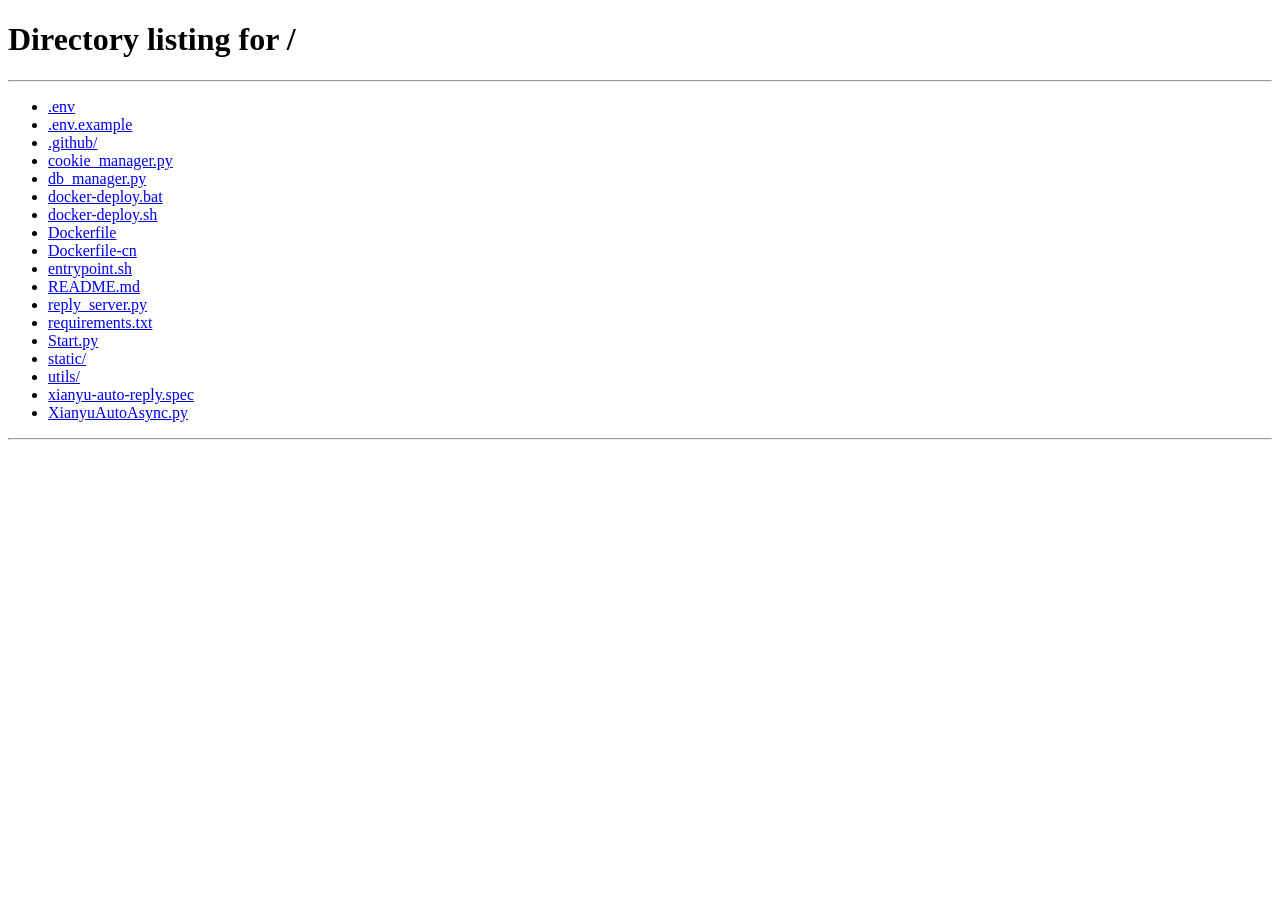
==== commit 8fce8a71: "优化" ====
--- a/static/index.html
+++ b/static/index.html
@@ -8,6 +8,20 @@
   <link rel="stylesheet" href="/static/lib/bootstrap-icons/bootstrap-icons.css">
   
   <link rel="stylesheet" href="/static/css/app.css">
+
+  <!-- 提前应用外观模式，避免页面加载时白屏闪烁（FOUC） -->
+  <script>
+    (function () {
+      try {
+        var mode = localStorage.getItem('theme_mode') || 'auto';
+        var resolved = mode;
+        if (mode === 'auto') {
+          resolved = window.matchMedia('(prefers-color-scheme: dark)').matches ? 'dark' : 'light';
+        }
+        document.documentElement.setAttribute('data-bs-theme', resolved === 'dark' ? 'dark' : 'light');
+      } catch (e) {}
+    })();
+  </script>
 </head>
 <body>
   <!-- 移动端菜单切换按钮 -->
@@ -606,6 +620,7 @@
                   <table class="table table-hover">
                     <thead>
                       <tr>
+                        <th>所属账号</th>
                         <th>商品关键字</th>
                         <th>匹配卡券</th>
                         <th>卡券类型</th>
@@ -617,7 +632,7 @@
                     </thead>
                     <tbody id="deliveryRulesTableBody">
                       <tr>
-                        <td colspan="7" class="text-center py-4 text-muted">
+                        <td colspan="8" class="text-center py-4 text-muted">
                           <i class="bi bi-truck fs-1 d-block mb-3"></i>
                           <h5>暂无发货规则</h5>
                           <p class="mb-0">点击"添加规则"开始配置自动发货规则</p>
@@ -979,12 +994,40 @@
                   <div class="mb-3">
                     <label for="themeColor" class="form-label">主题颜色</label>
                     <select class="form-select" id="themeColor">
-                      <option value="blue">蓝色</option>
-                      <option value="green">绿色</option>
-                      <option value="purple">紫色</option>
-                      <option value="red">红色</option>
-                      <option value="orange">橙色</option>
+                      <option value="none">无色（黑白）</option>
+                      <optgroup label="浓色系">
+                        <option value="blue">蓝色</option>
+                        <option value="green">绿色</option>
+                        <option value="purple">紫色</option>
+                        <option value="red">红色</option>
+                        <option value="orange">橙色</option>
+                      </optgroup>
+                      <optgroup label="淡色系（柔和马卡龙）">
+                        <option value="soft-blue">浅蓝</option>
+                        <option value="soft-green">薄荷绿</option>
+                        <option value="soft-purple">淡紫</option>
+                        <option value="soft-pink">樱花粉</option>
+                        <option value="soft-peach">蜜桃橙</option>
+                        <option value="soft-mint">青瓷</option>
+                        <option value="soft-lavender">薰衣草</option>
+                        <option value="soft-sand">奶咖</option>
+                      </optgroup>
                     </select>
+                    <div class="form-text" id="themeColorPreview">
+                      <span id="themeColorSwatch" style="display:inline-block;width:14px;height:14px;border-radius:3px;border:1px solid rgba(0,0,0,0.1);vertical-align:middle;margin-right:6px;"></span>
+                      <span class="text-muted">点击「应用主题」即可生效</span>
+                    </div>
+                  </div>
+                  <div class="mb-3">
+                    <label for="themeMode" class="form-label">外观模式</label>
+                    <select class="form-select" id="themeMode">
+                      <option value="light">浅色</option>
+                      <option value="dark">深色</option>
+                      <option value="auto" selected>跟随系统</option>
+                    </select>
+                    <div class="form-text">
+                      <i class="bi bi-info-circle"></i> 选择"跟随系统"将根据您操作系统的浅/深色偏好自动切换
+                    </div>
                   </div>
                   <button type="submit" class="btn btn-primary">
                     <i class="bi bi-check-circle me-1"></i>应用主题
